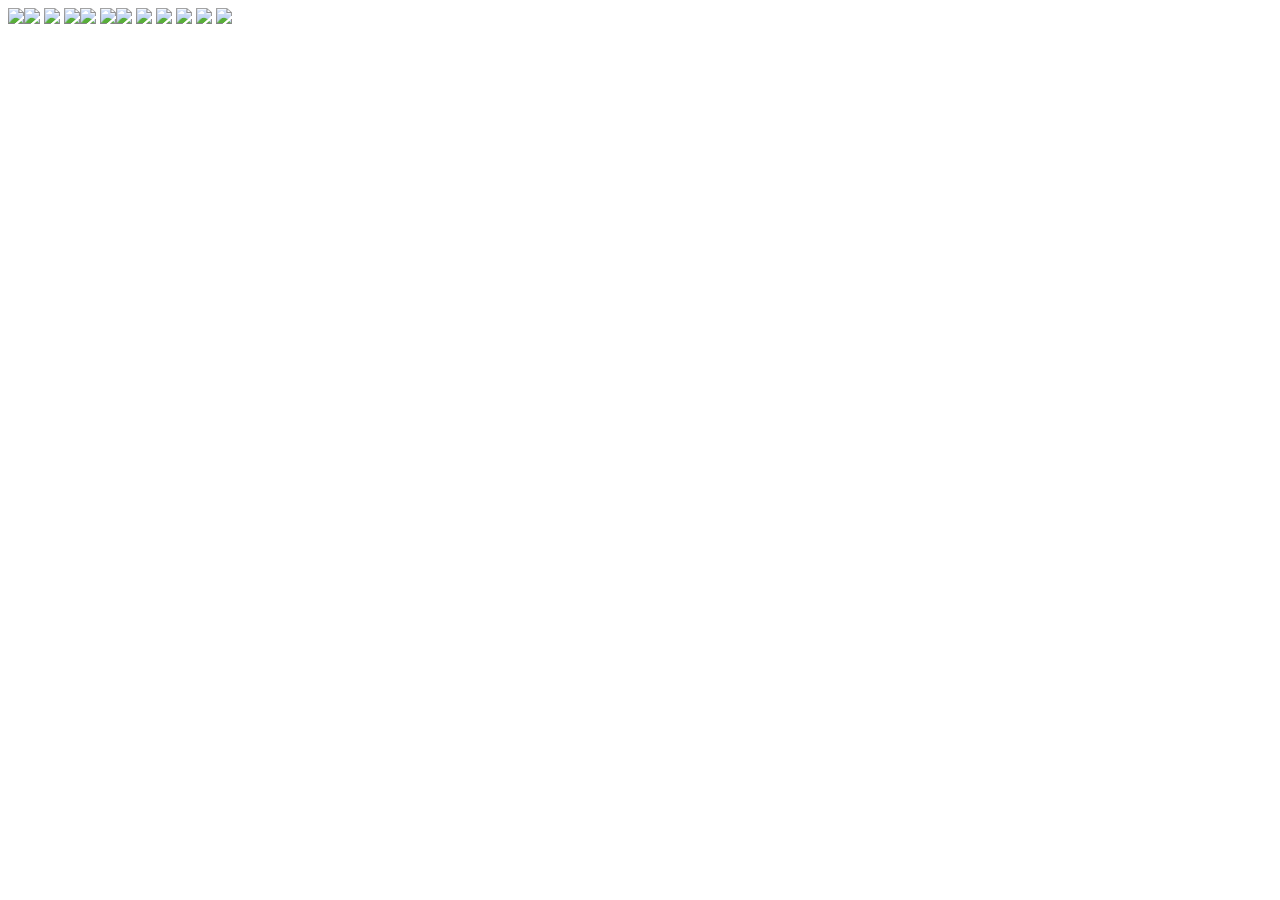
==== teste/index.html @ 4d3ca460 "" ====
<html>
    <div class="grupo-36-MN1izC" data-id="c753a6fc-346f-4612-91af-8594c410b4b2">
        <div class="grupo-35-HVsBYr" data-id="cd9551a4-9c7f-40ff-88d7-85c23bb70fe9">
            <img class="grupo-29-gfUy6j" data-id="b80da71d-f7b8-473c-b8e9-dbc84244f610" src="https://cdn.animaapp.com/projects/62524dcd4c97d1680e5d5e28/releases/62524e4e4c97d1680e5d5e29/img/grupo-29@1x.png" anima-src="https://cdn.animaapp.com/projects/62524dcd4c97d1680e5d5e28/releases/62524e4e4c97d1680e5d5e29/img/grupo-29@1x.png"><img class="caminho-231-gfUy6j" data-id="f3820b47-e789-4228-87dd-7d5c807d98de" src="https://cdn.animaapp.com/projects/62524dcd4c97d1680e5d5e28/releases/62524e4e4c97d1680e5d5e29/img/caminho-231@1x.png" anima-src="https://cdn.animaapp.com/projects/62524dcd4c97d1680e5d5e28/releases/62524e4e4c97d1680e5d5e29/img/caminho-231@1x.png">
            <img class="caminho-232-gfUy6j" data-id="dec0253b-6703-4d91-8196-9e18a1478783" src="https://cdn.animaapp.com/projects/62524dcd4c97d1680e5d5e28/releases/62524e4e4c97d1680e5d5e29/img/caminho-232@1x.png" anima-src="https://cdn.animaapp.com/projects/62524dcd4c97d1680e5d5e28/releases/62524e4e4c97d1680e5d5e29/img/caminho-232@1x.png">
            <img class="grupo-30-gfUy6j" data-id="f51b21c7-aee8-4cd1-8f34-f8a9ba23db84" src="https://cdn.animaapp.com/projects/62524dcd4c97d1680e5d5e28/releases/62524e4e4c97d1680e5d5e29/img/grupo-30@1x.png" anima-src="https://cdn.animaapp.com/projects/62524dcd4c97d1680e5d5e28/releases/62524e4e4c97d1680e5d5e29/img/grupo-30@1x.png"><img class="grupo-31-gfUy6j" data-id="c5338348-2a5c-4c51-8d71-0056d817503d" src="https://cdn.animaapp.com/projects/62524dcd4c97d1680e5d5e28/releases/62524e4e4c97d1680e5d5e29/img/grupo-31@1x.png" anima-src="https://cdn.animaapp.com/projects/62524dcd4c97d1680e5d5e28/releases/62524e4e4c97d1680e5d5e29/img/grupo-31@1x.png">
            <img class="caminho-272-gfUy6j" data-id="b3799875-a674-4be0-94c9-0f1d85667b32" src="https://cdn.animaapp.com/projects/62524dcd4c97d1680e5d5e28/releases/62524e4e4c97d1680e5d5e29/img/caminho-272@1x.png" anima-src="https://cdn.animaapp.com/projects/62524dcd4c97d1680e5d5e28/releases/62524e4e4c97d1680e5d5e29/img/caminho-272@1x.png"><img class="grupo-32-gfUy6j" data-id="863b35e9-e4b8-4f9a-91f7-0782b0f86cb0" src="https://cdn.animaapp.com/projects/62524dcd4c97d1680e5d5e28/releases/62524e4e4c97d1680e5d5e29/img/grupo-32@1x.png" anima-src="https://cdn.animaapp.com/projects/62524dcd4c97d1680e5d5e28/releases/62524e4e4c97d1680e5d5e29/img/grupo-32@1x.png">
            <img class="grupo-33-gfUy6j" data-id="77d9217d-d6c4-4852-a467-6e06fbbaab41" src="https://cdn.animaapp.com/projects/62524dcd4c97d1680e5d5e28/releases/62524e4e4c97d1680e5d5e29/img/grupo-33@1x.png" anima-src="https://cdn.animaapp.com/projects/62524dcd4c97d1680e5d5e28/releases/62524e4e4c97d1680e5d5e29/img/grupo-33@1x.png">
            <img class="caminho-323-gfUy6j" data-id="42cef096-830c-400d-a68b-6072dfa03ae3" src="https://cdn.animaapp.com/projects/62524dcd4c97d1680e5d5e28/releases/62524e4e4c97d1680e5d5e29/img/caminho-323@1x.png" anima-src="https://cdn.animaapp.com/projects/62524dcd4c97d1680e5d5e28/releases/62524e4e4c97d1680e5d5e29/img/caminho-323@1x.png">
            <img class="caminho-324-gfUy6j" data-id="d5c20016-cf6b-4c91-8257-375e9e0b91aa" src="https://cdn.animaapp.com/projects/62524dcd4c97d1680e5d5e28/releases/62524e4e4c97d1680e5d5e29/img/caminho-324@1x.png" anima-src="https://cdn.animaapp.com/projects/62524dcd4c97d1680e5d5e28/releases/62524e4e4c97d1680e5d5e29/img/caminho-324@1x.png">
            <img class="grupo-34-gfUy6j" data-id="adf0f714-67ec-4a58-8478-14d80f5e68f0" src="https://cdn.animaapp.com/projects/62524dcd4c97d1680e5d5e28/releases/62524e4e4c97d1680e5d5e29/img/grupo-34@1x.png" anima-src="https://cdn.animaapp.com/projects/62524dcd4c97d1680e5d5e28/releases/62524e4e4c97d1680e5d5e29/img/grupo-34@1x.png">
            <img class="caminho-349-gfUy6j" data-id="08edc856-f1d5-4ea7-8079-101d49983e67" src="https://cdn.animaapp.com/projects/62524dcd4c97d1680e5d5e28/releases/62524e4e4c97d1680e5d5e29/img/caminho-349@1x.png" anima-src="https://cdn.animaapp.com/projects/62524dcd4c97d1680e5d5e28/releases/62524e4e4c97d1680e5d5e29/img/caminho-349@1x.png">
        </div>
    </div>
</html>
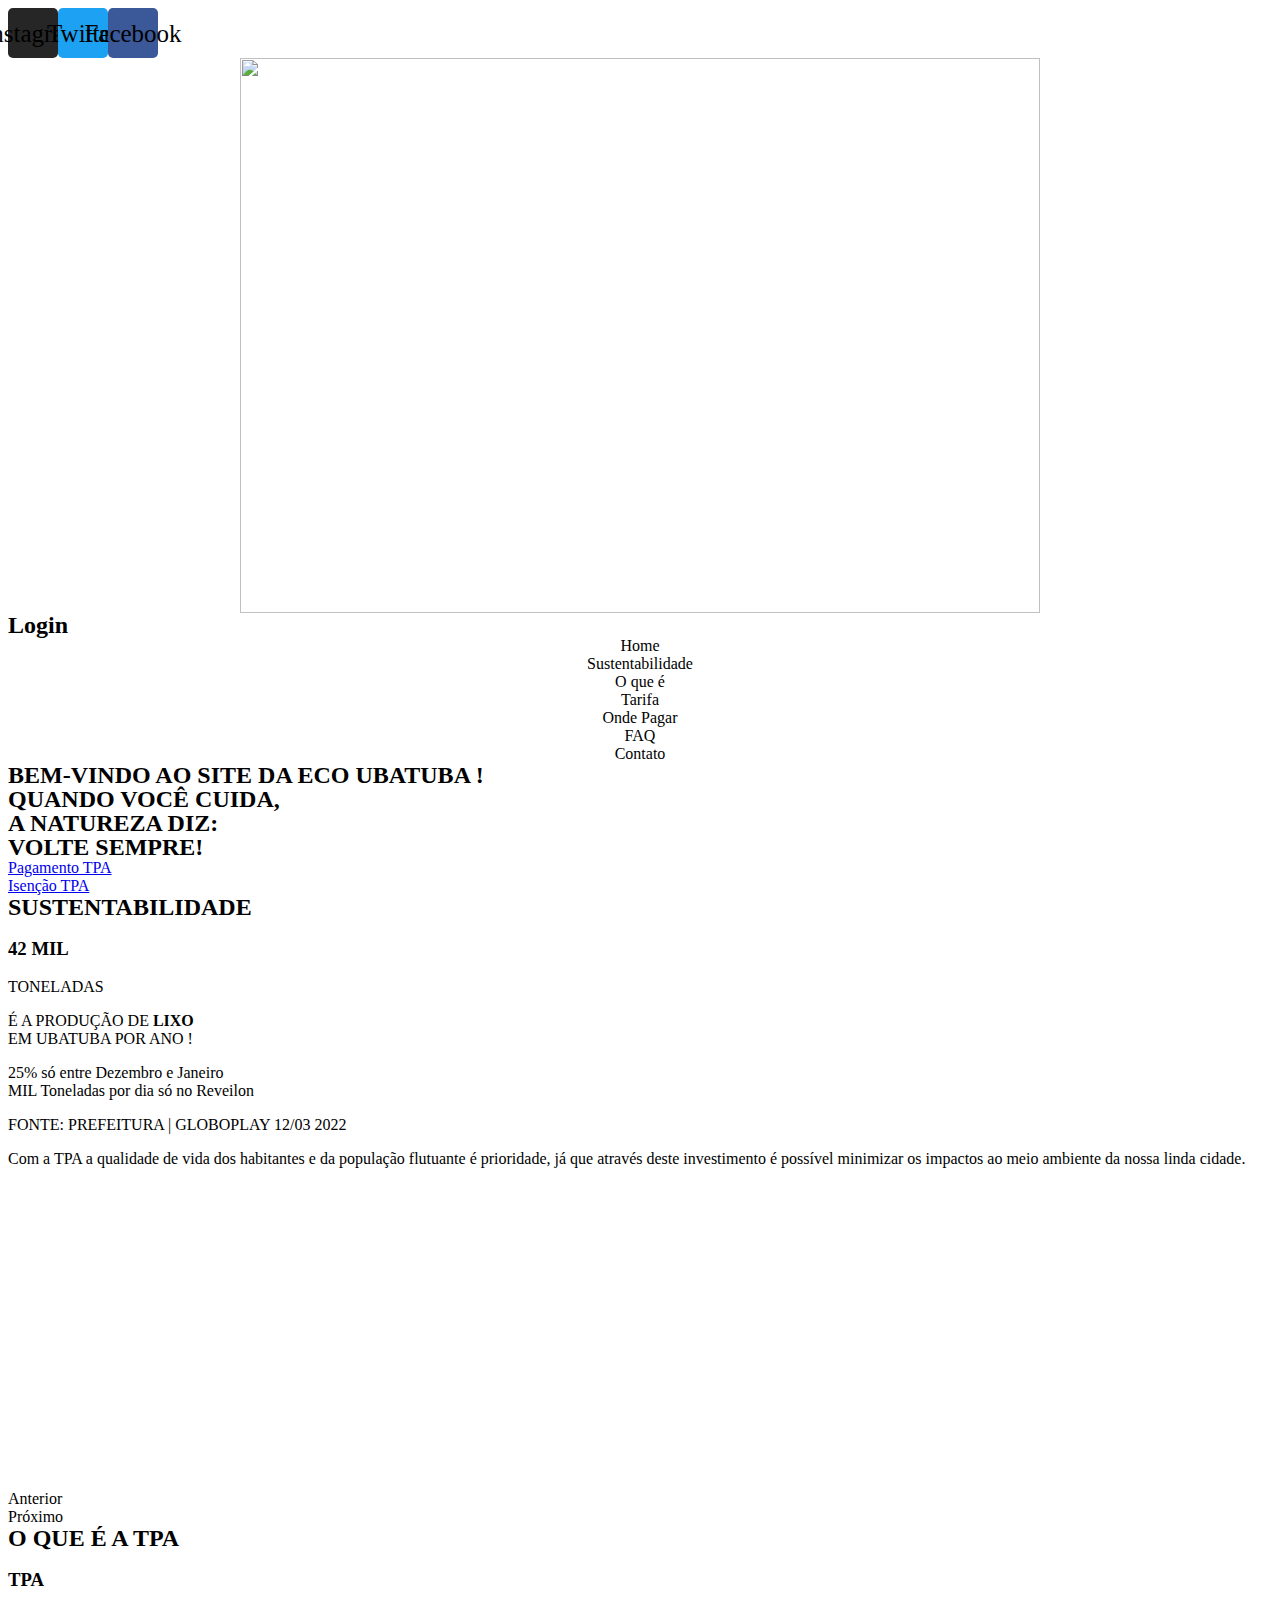
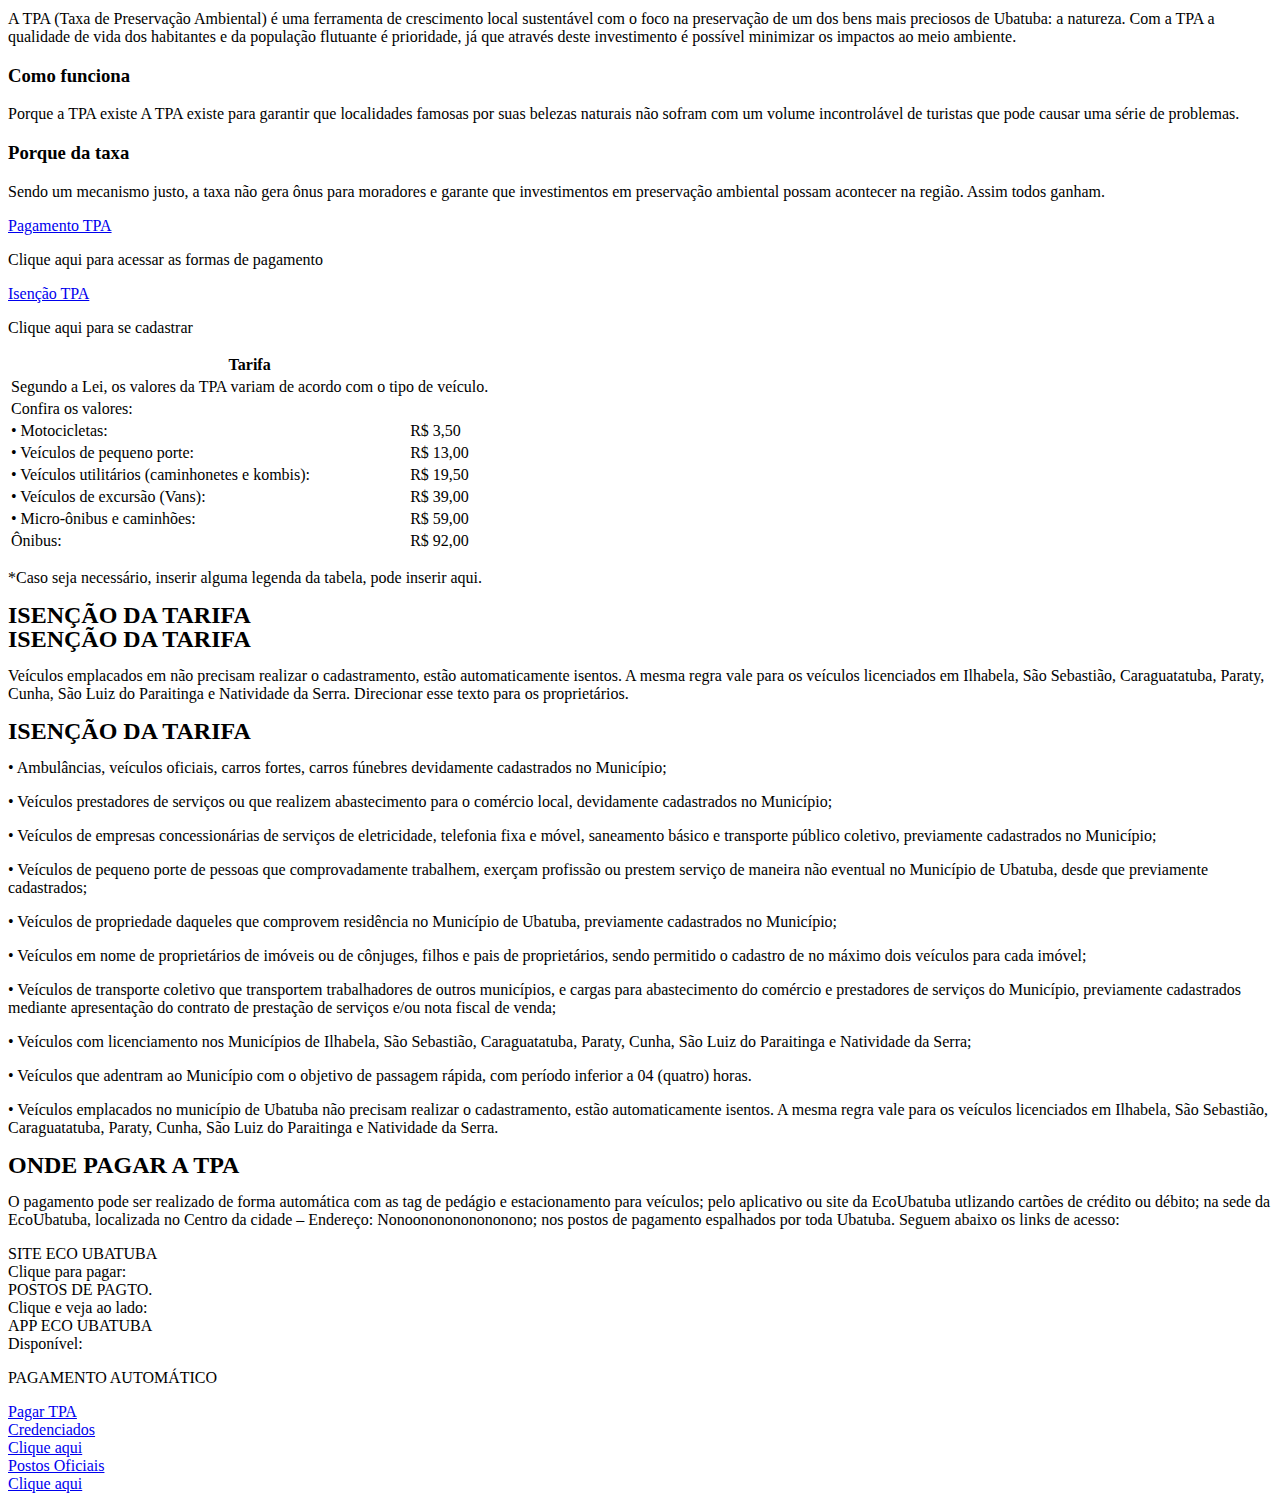
==== commit f4d40ac0: "" ====
--- a/teste/index.html
+++ b/teste/index.html
@@ -1,15 +1,994 @@
-<html>
-    <div class="grupo-36-MN1izC" data-id="c753a6fc-346f-4612-91af-8594c410b4b2">
-        <div class="grupo-35-HVsBYr" data-id="cd9551a4-9c7f-40ff-88d7-85c23bb70fe9">
-            <img class="grupo-29-gfUy6j" data-id="b80da71d-f7b8-473c-b8e9-dbc84244f610" src="https://cdn.animaapp.com/projects/62524dcd4c97d1680e5d5e28/releases/62524e4e4c97d1680e5d5e29/img/grupo-29@1x.png" anima-src="https://cdn.animaapp.com/projects/62524dcd4c97d1680e5d5e28/releases/62524e4e4c97d1680e5d5e29/img/grupo-29@1x.png"><img class="caminho-231-gfUy6j" data-id="f3820b47-e789-4228-87dd-7d5c807d98de" src="https://cdn.animaapp.com/projects/62524dcd4c97d1680e5d5e28/releases/62524e4e4c97d1680e5d5e29/img/caminho-231@1x.png" anima-src="https://cdn.animaapp.com/projects/62524dcd4c97d1680e5d5e28/releases/62524e4e4c97d1680e5d5e29/img/caminho-231@1x.png">
-            <img class="caminho-232-gfUy6j" data-id="dec0253b-6703-4d91-8196-9e18a1478783" src="https://cdn.animaapp.com/projects/62524dcd4c97d1680e5d5e28/releases/62524e4e4c97d1680e5d5e29/img/caminho-232@1x.png" anima-src="https://cdn.animaapp.com/projects/62524dcd4c97d1680e5d5e28/releases/62524e4e4c97d1680e5d5e29/img/caminho-232@1x.png">
-            <img class="grupo-30-gfUy6j" data-id="f51b21c7-aee8-4cd1-8f34-f8a9ba23db84" src="https://cdn.animaapp.com/projects/62524dcd4c97d1680e5d5e28/releases/62524e4e4c97d1680e5d5e29/img/grupo-30@1x.png" anima-src="https://cdn.animaapp.com/projects/62524dcd4c97d1680e5d5e28/releases/62524e4e4c97d1680e5d5e29/img/grupo-30@1x.png"><img class="grupo-31-gfUy6j" data-id="c5338348-2a5c-4c51-8d71-0056d817503d" src="https://cdn.animaapp.com/projects/62524dcd4c97d1680e5d5e28/releases/62524e4e4c97d1680e5d5e29/img/grupo-31@1x.png" anima-src="https://cdn.animaapp.com/projects/62524dcd4c97d1680e5d5e28/releases/62524e4e4c97d1680e5d5e29/img/grupo-31@1x.png">
-            <img class="caminho-272-gfUy6j" data-id="b3799875-a674-4be0-94c9-0f1d85667b32" src="https://cdn.animaapp.com/projects/62524dcd4c97d1680e5d5e28/releases/62524e4e4c97d1680e5d5e29/img/caminho-272@1x.png" anima-src="https://cdn.animaapp.com/projects/62524dcd4c97d1680e5d5e28/releases/62524e4e4c97d1680e5d5e29/img/caminho-272@1x.png"><img class="grupo-32-gfUy6j" data-id="863b35e9-e4b8-4f9a-91f7-0782b0f86cb0" src="https://cdn.animaapp.com/projects/62524dcd4c97d1680e5d5e28/releases/62524e4e4c97d1680e5d5e29/img/grupo-32@1x.png" anima-src="https://cdn.animaapp.com/projects/62524dcd4c97d1680e5d5e28/releases/62524e4e4c97d1680e5d5e29/img/grupo-32@1x.png">
-            <img class="grupo-33-gfUy6j" data-id="77d9217d-d6c4-4852-a467-6e06fbbaab41" src="https://cdn.animaapp.com/projects/62524dcd4c97d1680e5d5e28/releases/62524e4e4c97d1680e5d5e29/img/grupo-33@1x.png" anima-src="https://cdn.animaapp.com/projects/62524dcd4c97d1680e5d5e28/releases/62524e4e4c97d1680e5d5e29/img/grupo-33@1x.png">
-            <img class="caminho-323-gfUy6j" data-id="42cef096-830c-400d-a68b-6072dfa03ae3" src="https://cdn.animaapp.com/projects/62524dcd4c97d1680e5d5e28/releases/62524e4e4c97d1680e5d5e29/img/caminho-323@1x.png" anima-src="https://cdn.animaapp.com/projects/62524dcd4c97d1680e5d5e28/releases/62524e4e4c97d1680e5d5e29/img/caminho-323@1x.png">
-            <img class="caminho-324-gfUy6j" data-id="d5c20016-cf6b-4c91-8257-375e9e0b91aa" src="https://cdn.animaapp.com/projects/62524dcd4c97d1680e5d5e28/releases/62524e4e4c97d1680e5d5e29/img/caminho-324@1x.png" anima-src="https://cdn.animaapp.com/projects/62524dcd4c97d1680e5d5e28/releases/62524e4e4c97d1680e5d5e29/img/caminho-324@1x.png">
-            <img class="grupo-34-gfUy6j" data-id="adf0f714-67ec-4a58-8478-14d80f5e68f0" src="https://cdn.animaapp.com/projects/62524dcd4c97d1680e5d5e28/releases/62524e4e4c97d1680e5d5e29/img/grupo-34@1x.png" anima-src="https://cdn.animaapp.com/projects/62524dcd4c97d1680e5d5e28/releases/62524e4e4c97d1680e5d5e29/img/grupo-34@1x.png">
-            <img class="caminho-349-gfUy6j" data-id="08edc856-f1d5-4ea7-8079-101d49983e67" src="https://cdn.animaapp.com/projects/62524dcd4c97d1680e5d5e28/releases/62524e4e4c97d1680e5d5e29/img/caminho-349@1x.png" anima-src="https://cdn.animaapp.com/projects/62524dcd4c97d1680e5d5e28/releases/62524e4e4c97d1680e5d5e29/img/caminho-349@1x.png">
-        </div>
-    </div>
-</html>+<html lang="pt-BR"><head>
+	<meta charset="UTF-8">
+		<title>Elementor #360 – SP 500 Anos</title>
+            <script type="text/javascript" id="wpuf-language-script">
+                var error_str_obj = {
+                    'required' : 'is required',
+                    'mismatch' : 'does not match',
+                    'validation' : 'is not valid'
+                }
+            </script>
+            <meta name="robots" content="max-image-preview:large">
+<link rel="dns-prefetch" href="//maps.google.com">
+<link rel="dns-prefetch" href="//s.w.org">
+<link rel="alternate" type="application/rss+xml" title="Feed para SP 500 Anos »" href="https://sp500anos.agmaquina.com.br/feed/">
+<link rel="alternate" type="application/rss+xml" title="Feed de comentários para SP 500 Anos »" href="https://sp500anos.agmaquina.com.br/comments/feed/">
+<script type="text/javascript">
+window._wpemojiSettings = {"baseUrl":"https:\/\/s.w.org\/images\/core\/emoji\/13.1.0\/72x72\/","ext":".png","svgUrl":"https:\/\/s.w.org\/images\/core\/emoji\/13.1.0\/svg\/","svgExt":".svg","source":{"concatemoji":"https:\/\/sp500anos.agmaquina.com.br\/wp-includes\/js\/wp-emoji-release.min.js?ver=5.9.3"}};
+/*! This file is auto-generated */
+!function(e,a,t){var n,r,o,i=a.createElement("canvas"),p=i.getContext&&i.getContext("2d");function s(e,t){var a=String.fromCharCode;p.clearRect(0,0,i.width,i.height),p.fillText(a.apply(this,e),0,0);e=i.toDataURL();return p.clearRect(0,0,i.width,i.height),p.fillText(a.apply(this,t),0,0),e===i.toDataURL()}function c(e){var t=a.createElement("script");t.src=e,t.defer=t.type="text/javascript",a.getElementsByTagName("head")[0].appendChild(t)}for(o=Array("flag","emoji"),t.supports={everything:!0,everythingExceptFlag:!0},r=0;r<o.length;r++)t.supports[o[r]]=function(e){if(!p||!p.fillText)return!1;switch(p.textBaseline="top",p.font="600 32px Arial",e){case"flag":return s([127987,65039,8205,9895,65039],[127987,65039,8203,9895,65039])?!1:!s([55356,56826,55356,56819],[55356,56826,8203,55356,56819])&&!s([55356,57332,56128,56423,56128,56418,56128,56421,56128,56430,56128,56423,56128,56447],[55356,57332,8203,56128,56423,8203,56128,56418,8203,56128,56421,8203,56128,56430,8203,56128,56423,8203,56128,56447]);case"emoji":return!s([10084,65039,8205,55357,56613],[10084,65039,8203,55357,56613])}return!1}(o[r]),t.supports.everything=t.supports.everything&&t.supports[o[r]],"flag"!==o[r]&&(t.supports.everythingExceptFlag=t.supports.everythingExceptFlag&&t.supports[o[r]]);t.supports.everythingExceptFlag=t.supports.everythingExceptFlag&&!t.supports.flag,t.DOMReady=!1,t.readyCallback=function(){t.DOMReady=!0},t.supports.everything||(n=function(){t.readyCallback()},a.addEventListener?(a.addEventListener("DOMContentLoaded",n,!1),e.addEventListener("load",n,!1)):(e.attachEvent("onload",n),a.attachEvent("onreadystatechange",function(){"complete"===a.readyState&&t.readyCallback()})),(n=t.source||{}).concatemoji?c(n.concatemoji):n.wpemoji&&n.twemoji&&(c(n.twemoji),c(n.wpemoji)))}(window,document,window._wpemojiSettings);
+</script><script src="https://sp500anos.agmaquina.com.br/wp-includes/js/wp-emoji-release.min.js?ver=5.9.3" type="text/javascript" defer=""></script>
+<style type="text/css">
+img.wp-smiley,
+img.emoji {
+	display: inline !important;
+	border: none !important;
+	box-shadow: none !important;
+	height: 1em !important;
+	width: 1em !important;
+	margin: 0 0.07em !important;
+	vertical-align: -0.1em !important;
+	background: none !important;
+	padding: 0 !important;
+}
+</style>
+	<link rel="stylesheet" id="wp-block-library-css" href="https://sp500anos.agmaquina.com.br/wp-includes/css/dist/block-library/style.min.css?ver=5.9.3" type="text/css" media="all">
+<style id="global-styles-inline-css" type="text/css">
+body{--wp--preset--color--black: #000000;--wp--preset--color--cyan-bluish-gray: #abb8c3;--wp--preset--color--white: #ffffff;--wp--preset--color--pale-pink: #f78da7;--wp--preset--color--vivid-red: #cf2e2e;--wp--preset--color--luminous-vivid-orange: #ff6900;--wp--preset--color--luminous-vivid-amber: #fcb900;--wp--preset--color--light-green-cyan: #7bdcb5;--wp--preset--color--vivid-green-cyan: #00d084;--wp--preset--color--pale-cyan-blue: #8ed1fc;--wp--preset--color--vivid-cyan-blue: #0693e3;--wp--preset--color--vivid-purple: #9b51e0;--wp--preset--gradient--vivid-cyan-blue-to-vivid-purple: linear-gradient(135deg,rgba(6,147,227,1) 0%,rgb(155,81,224) 100%);--wp--preset--gradient--light-green-cyan-to-vivid-green-cyan: linear-gradient(135deg,rgb(122,220,180) 0%,rgb(0,208,130) 100%);--wp--preset--gradient--luminous-vivid-amber-to-luminous-vivid-orange: linear-gradient(135deg,rgba(252,185,0,1) 0%,rgba(255,105,0,1) 100%);--wp--preset--gradient--luminous-vivid-orange-to-vivid-red: linear-gradient(135deg,rgba(255,105,0,1) 0%,rgb(207,46,46) 100%);--wp--preset--gradient--very-light-gray-to-cyan-bluish-gray: linear-gradient(135deg,rgb(238,238,238) 0%,rgb(169,184,195) 100%);--wp--preset--gradient--cool-to-warm-spectrum: linear-gradient(135deg,rgb(74,234,220) 0%,rgb(151,120,209) 20%,rgb(207,42,186) 40%,rgb(238,44,130) 60%,rgb(251,105,98) 80%,rgb(254,248,76) 100%);--wp--preset--gradient--blush-light-purple: linear-gradient(135deg,rgb(255,206,236) 0%,rgb(152,150,240) 100%);--wp--preset--gradient--blush-bordeaux: linear-gradient(135deg,rgb(254,205,165) 0%,rgb(254,45,45) 50%,rgb(107,0,62) 100%);--wp--preset--gradient--luminous-dusk: linear-gradient(135deg,rgb(255,203,112) 0%,rgb(199,81,192) 50%,rgb(65,88,208) 100%);--wp--preset--gradient--pale-ocean: linear-gradient(135deg,rgb(255,245,203) 0%,rgb(182,227,212) 50%,rgb(51,167,181) 100%);--wp--preset--gradient--electric-grass: linear-gradient(135deg,rgb(202,248,128) 0%,rgb(113,206,126) 100%);--wp--preset--gradient--midnight: linear-gradient(135deg,rgb(2,3,129) 0%,rgb(40,116,252) 100%);--wp--preset--duotone--dark-grayscale: url('#wp-duotone-dark-grayscale');--wp--preset--duotone--grayscale: url('#wp-duotone-grayscale');--wp--preset--duotone--purple-yellow: url('#wp-duotone-purple-yellow');--wp--preset--duotone--blue-red: url('#wp-duotone-blue-red');--wp--preset--duotone--midnight: url('#wp-duotone-midnight');--wp--preset--duotone--magenta-yellow: url('#wp-duotone-magenta-yellow');--wp--preset--duotone--purple-green: url('#wp-duotone-purple-green');--wp--preset--duotone--blue-orange: url('#wp-duotone-blue-orange');--wp--preset--font-size--small: 13px;--wp--preset--font-size--medium: 20px;--wp--preset--font-size--large: 36px;--wp--preset--font-size--x-large: 42px;}.has-black-color{color: var(--wp--preset--color--black) !important;}.has-cyan-bluish-gray-color{color: var(--wp--preset--color--cyan-bluish-gray) !important;}.has-white-color{color: var(--wp--preset--color--white) !important;}.has-pale-pink-color{color: var(--wp--preset--color--pale-pink) !important;}.has-vivid-red-color{color: var(--wp--preset--color--vivid-red) !important;}.has-luminous-vivid-orange-color{color: var(--wp--preset--color--luminous-vivid-orange) !important;}.has-luminous-vivid-amber-color{color: var(--wp--preset--color--luminous-vivid-amber) !important;}.has-light-green-cyan-color{color: var(--wp--preset--color--light-green-cyan) !important;}.has-vivid-green-cyan-color{color: var(--wp--preset--color--vivid-green-cyan) !important;}.has-pale-cyan-blue-color{color: var(--wp--preset--color--pale-cyan-blue) !important;}.has-vivid-cyan-blue-color{color: var(--wp--preset--color--vivid-cyan-blue) !important;}.has-vivid-purple-color{color: var(--wp--preset--color--vivid-purple) !important;}.has-black-background-color{background-color: var(--wp--preset--color--black) !important;}.has-cyan-bluish-gray-background-color{background-color: var(--wp--preset--color--cyan-bluish-gray) !important;}.has-white-background-color{background-color: var(--wp--preset--color--white) !important;}.has-pale-pink-background-color{background-color: var(--wp--preset--color--pale-pink) !important;}.has-vivid-red-background-color{background-color: var(--wp--preset--color--vivid-red) !important;}.has-luminous-vivid-orange-background-color{background-color: var(--wp--preset--color--luminous-vivid-orange) !important;}.has-luminous-vivid-amber-background-color{background-color: var(--wp--preset--color--luminous-vivid-amber) !important;}.has-light-green-cyan-background-color{background-color: var(--wp--preset--color--light-green-cyan) !important;}.has-vivid-green-cyan-background-color{background-color: var(--wp--preset--color--vivid-green-cyan) !important;}.has-pale-cyan-blue-background-color{background-color: var(--wp--preset--color--pale-cyan-blue) !important;}.has-vivid-cyan-blue-background-color{background-color: var(--wp--preset--color--vivid-cyan-blue) !important;}.has-vivid-purple-background-color{background-color: var(--wp--preset--color--vivid-purple) !important;}.has-black-border-color{border-color: var(--wp--preset--color--black) !important;}.has-cyan-bluish-gray-border-color{border-color: var(--wp--preset--color--cyan-bluish-gray) !important;}.has-white-border-color{border-color: var(--wp--preset--color--white) !important;}.has-pale-pink-border-color{border-color: var(--wp--preset--color--pale-pink) !important;}.has-vivid-red-border-color{border-color: var(--wp--preset--color--vivid-red) !important;}.has-luminous-vivid-orange-border-color{border-color: var(--wp--preset--color--luminous-vivid-orange) !important;}.has-luminous-vivid-amber-border-color{border-color: var(--wp--preset--color--luminous-vivid-amber) !important;}.has-light-green-cyan-border-color{border-color: var(--wp--preset--color--light-green-cyan) !important;}.has-vivid-green-cyan-border-color{border-color: var(--wp--preset--color--vivid-green-cyan) !important;}.has-pale-cyan-blue-border-color{border-color: var(--wp--preset--color--pale-cyan-blue) !important;}.has-vivid-cyan-blue-border-color{border-color: var(--wp--preset--color--vivid-cyan-blue) !important;}.has-vivid-purple-border-color{border-color: var(--wp--preset--color--vivid-purple) !important;}.has-vivid-cyan-blue-to-vivid-purple-gradient-background{background: var(--wp--preset--gradient--vivid-cyan-blue-to-vivid-purple) !important;}.has-light-green-cyan-to-vivid-green-cyan-gradient-background{background: var(--wp--preset--gradient--light-green-cyan-to-vivid-green-cyan) !important;}.has-luminous-vivid-amber-to-luminous-vivid-orange-gradient-background{background: var(--wp--preset--gradient--luminous-vivid-amber-to-luminous-vivid-orange) !important;}.has-luminous-vivid-orange-to-vivid-red-gradient-background{background: var(--wp--preset--gradient--luminous-vivid-orange-to-vivid-red) !important;}.has-very-light-gray-to-cyan-bluish-gray-gradient-background{background: var(--wp--preset--gradient--very-light-gray-to-cyan-bluish-gray) !important;}.has-cool-to-warm-spectrum-gradient-background{background: var(--wp--preset--gradient--cool-to-warm-spectrum) !important;}.has-blush-light-purple-gradient-background{background: var(--wp--preset--gradient--blush-light-purple) !important;}.has-blush-bordeaux-gradient-background{background: var(--wp--preset--gradient--blush-bordeaux) !important;}.has-luminous-dusk-gradient-background{background: var(--wp--preset--gradient--luminous-dusk) !important;}.has-pale-ocean-gradient-background{background: var(--wp--preset--gradient--pale-ocean) !important;}.has-electric-grass-gradient-background{background: var(--wp--preset--gradient--electric-grass) !important;}.has-midnight-gradient-background{background: var(--wp--preset--gradient--midnight) !important;}.has-small-font-size{font-size: var(--wp--preset--font-size--small) !important;}.has-medium-font-size{font-size: var(--wp--preset--font-size--medium) !important;}.has-large-font-size{font-size: var(--wp--preset--font-size--large) !important;}.has-x-large-font-size{font-size: var(--wp--preset--font-size--x-large) !important;}
+</style>
+<link rel="stylesheet" id="e89903333-css" href="https://sp500anos.agmaquina.com.br/wp-content/uploads/essential-addons-elementor/e89903333.min.css?ver=1649734508" type="text/css" media="all">
+<link rel="stylesheet" id="hfe-style-css" href="https://sp500anos.agmaquina.com.br/wp-content/plugins/header-footer-elementor/assets/css/header-footer-elementor.css?ver=1.6.9" type="text/css" media="all">
+<link rel="stylesheet" id="elementor-icons-css" href="https://sp500anos.agmaquina.com.br/wp-content/plugins/elementor/assets/lib/eicons/css/elementor-icons.min.css?ver=5.15.0" type="text/css" media="all">
+<style id="elementor-icons-inline-css" type="text/css">
+
+		.elementor-add-new-section .elementor-add-templately-promo-button{
+            background-color: #5d4fff;
+            background-image: url(https://sp500anos.agmaquina.com.br/wp-content/plugins/essential-addons-for-elementor-lite/assets/admin/images/templately/logo-icon.svg);
+            background-repeat: no-repeat;
+            background-position: center center;
+            margin-left: 5px;
+            position: relative;
+            bottom: 5px;
+        }
+</style>
+<link rel="stylesheet" id="elementor-frontend-css" href="https://sp500anos.agmaquina.com.br/wp-content/plugins/elementor/assets/css/frontend-lite.min.css?ver=3.6.1" type="text/css" media="all">
+<link rel="stylesheet" id="elementor-post-5-css" href="https://sp500anos.agmaquina.com.br/wp-content/uploads/elementor/css/post-5.css?ver=1648152779" type="text/css" media="all">
+<link rel="stylesheet" id="elementor-global-css" href="https://sp500anos.agmaquina.com.br/wp-content/uploads/elementor/css/global.css?ver=1648152780" type="text/css" media="all">
+<link rel="stylesheet" id="elementor-post-360-css" href="https://sp500anos.agmaquina.com.br/wp-content/uploads/elementor/css/post-360.css?ver=1649734356" type="text/css" media="all">
+<link rel="stylesheet" id="hfe-widgets-style-css" href="https://sp500anos.agmaquina.com.br/wp-content/plugins/header-footer-elementor/inc/widgets-css/frontend.css?ver=1.6.9" type="text/css" media="all">
+<link rel="stylesheet" id="elementor-post-14-css" href="https://sp500anos.agmaquina.com.br/wp-content/uploads/elementor/css/post-14.css?ver=1649273519" type="text/css" media="all">
+<link rel="stylesheet" id="elementor-post-25-css" href="https://sp500anos.agmaquina.com.br/wp-content/uploads/elementor/css/post-25.css?ver=1648152780" type="text/css" media="all">
+<link rel="stylesheet" id="wpuf-rating-star-css-css" href="https://sp500anos.agmaquina.com.br/wp-content/plugins/wp-user-frontend-pro/assets/css/css-stars.css?ver=5.9.3" type="text/css" media="all">
+<link rel="stylesheet" id="wpuf-math-captcha-css-css" href="https://sp500anos.agmaquina.com.br/wp-content/plugins/wp-user-frontend-pro/assets/css/frontend/fields/math-captcha.css?ver=5.9.3" type="text/css" media="all">
+<link rel="stylesheet" id="hello-elementor-css" href="https://sp500anos.agmaquina.com.br/wp-content/themes/hello-elementor/style.min.css?ver=2.5.0" type="text/css" media="all">
+<link rel="stylesheet" id="hello-elementor-theme-style-css" href="https://sp500anos.agmaquina.com.br/wp-content/themes/hello-elementor/theme.min.css?ver=2.5.0" type="text/css" media="all">
+<link rel="stylesheet" id="wpuf-css-css" href="https://sp500anos.agmaquina.com.br/wp-content/plugins/wp-user-frontend/assets/css/frontend-forms.css?ver=5.9.3" type="text/css" media="all">
+<link rel="stylesheet" id="jquery-ui-css" href="https://sp500anos.agmaquina.com.br/wp-content/plugins/wp-user-frontend/assets/css/jquery-ui-1.9.1.custom.css?ver=5.9.3" type="text/css" media="all">
+<link rel="stylesheet" id="wpuf-sweetalert2-css" href="https://sp500anos.agmaquina.com.br/wp-content/plugins/wp-user-frontend/assets/vendor/sweetalert2/dist/sweetalert2.css?ver=3.5.19" type="text/css" media="all">
+<link rel="stylesheet" id="google-fonts-1-css" href="https://fonts.googleapis.com/css?family=Roboto%3A100%2C100italic%2C200%2C200italic%2C300%2C300italic%2C400%2C400italic%2C500%2C500italic%2C600%2C600italic%2C700%2C700italic%2C800%2C800italic%2C900%2C900italic%7CRoboto+Slab%3A100%2C100italic%2C200%2C200italic%2C300%2C300italic%2C400%2C400italic%2C500%2C500italic%2C600%2C600italic%2C700%2C700italic%2C800%2C800italic%2C900%2C900italic&amp;display=auto&amp;ver=5.9.3" type="text/css" media="all">
+<link rel="stylesheet" id="elementor-icons-shared-0-css" href="https://sp500anos.agmaquina.com.br/wp-content/plugins/elementor/assets/lib/font-awesome/css/fontawesome.min.css?ver=5.15.3" type="text/css" media="all">
+<link rel="stylesheet" id="elementor-icons-fa-brands-css" href="https://sp500anos.agmaquina.com.br/wp-content/plugins/elementor/assets/lib/font-awesome/css/brands.min.css?ver=5.15.3" type="text/css" media="all">
+<link rel="stylesheet" id="elementor-icons-fa-solid-css" href="https://sp500anos.agmaquina.com.br/wp-content/plugins/elementor/assets/lib/font-awesome/css/solid.min.css?ver=5.15.3" type="text/css" media="all">
+<link rel="stylesheet" id="elementor-icons-fa-regular-css" href="https://sp500anos.agmaquina.com.br/wp-content/plugins/elementor/assets/lib/font-awesome/css/regular.min.css?ver=5.15.3" type="text/css" media="all">
+<script type="text/javascript" src="https://sp500anos.agmaquina.com.br/wp-includes/js/jquery/jquery.min.js?ver=3.6.0" id="jquery-core-js"></script>
+<script type="text/javascript" src="https://sp500anos.agmaquina.com.br/wp-includes/js/jquery/jquery-migrate.min.js?ver=3.3.2" id="jquery-migrate-js"></script>
+<script type="text/javascript" src="https://sp500anos.agmaquina.com.br/wp-content/plugins/wp-user-frontend-pro/assets/js/jquery.barrating.min.js?ver=5.9.3" id="wpuf-rating-js-js"></script>
+<script type="text/javascript" src="https://sp500anos.agmaquina.com.br/wp-includes/js/jquery/ui/core.min.js?ver=1.13.1" id="jquery-ui-core-js"></script>
+<script type="text/javascript" src="https://sp500anos.agmaquina.com.br/wp-includes/js/jquery/ui/datepicker.min.js?ver=1.13.1" id="jquery-ui-datepicker-js"></script>
+<script type="text/javascript" id="jquery-ui-datepicker-js-after">
+jQuery(function(jQuery){jQuery.datepicker.setDefaults({"closeText":"Fechar","currentText":"Hoje","monthNames":["janeiro","fevereiro","mar\u00e7o","abril","maio","junho","julho","agosto","setembro","outubro","novembro","dezembro"],"monthNamesShort":["jan","fev","mar","abr","maio","jun","jul","ago","set","out","nov","dez"],"nextText":"Seguinte","prevText":"Anterior","dayNames":["domingo","segunda-feira","ter\u00e7a-feira","quarta-feira","quinta-feira","sexta-feira","s\u00e1bado"],"dayNamesShort":["dom","seg","ter","qua","qui","sex","s\u00e1b"],"dayNamesMin":["D","S","T","Q","Q","S","S"],"dateFormat":"MM d, yy","firstDay":1,"isRTL":false});});
+</script>
+<script type="text/javascript" src="https://sp500anos.agmaquina.com.br/wp-content/plugins/wp-user-frontend-pro/assets/js/jquery-ui-timepicker-addon.js?ver=3.4.8" id="jquery-ui-timepicker-js"></script>
+<script type="text/javascript" id="wpuf-ajax-script-js-extra">
+/* <![CDATA[ */
+var ajax_object = {"ajaxurl":"https:\/\/sp500anos.agmaquina.com.br\/wp-admin\/admin-ajax.php","fill_notice":"Some Required Fields are not filled!"};
+/* ]]> */
+</script>
+<script type="text/javascript" src="https://sp500anos.agmaquina.com.br/wp-content/plugins/wp-user-frontend/assets/js/billing-address.js?ver=5.9.3" id="wpuf-ajax-script-js"></script>
+<script type="text/javascript" src="https://maps.google.com/maps/api/js?libraries=places&amp;key=AIzaSyAEUJtdlDdDSUK2bpDX5UN2K7vy5uiPxm0" id="google-maps-js"></script>
+<script type="text/javascript" src="https://sp500anos.agmaquina.com.br/wp-includes/js/dist/vendor/regenerator-runtime.min.js?ver=0.13.9" id="regenerator-runtime-js"></script>
+<script type="text/javascript" src="https://sp500anos.agmaquina.com.br/wp-includes/js/dist/vendor/wp-polyfill.min.js?ver=3.15.0" id="wp-polyfill-js"></script>
+<script type="text/javascript" src="https://sp500anos.agmaquina.com.br/wp-includes/js/dist/dom-ready.min.js?ver=ecda74de0221e1c2ce5c57cbb5af09d5" id="wp-dom-ready-js"></script>
+<script type="text/javascript" src="https://sp500anos.agmaquina.com.br/wp-includes/js/dist/hooks.min.js?ver=1e58c8c5a32b2e97491080c5b10dc71c" id="wp-hooks-js"></script>
+<script type="text/javascript" src="https://sp500anos.agmaquina.com.br/wp-includes/js/dist/i18n.min.js?ver=30fcecb428a0e8383d3776bcdd3a7834" id="wp-i18n-js"></script>
+<script type="text/javascript" id="wp-i18n-js-after">
+wp.i18n.setLocaleData( { 'text direction\u0004ltr': [ 'ltr' ] } );
+</script>
+<script type="text/javascript" id="wp-a11y-js-translations">
+( function( domain, translations ) {
+	var localeData = translations.locale_data[ domain ] || translations.locale_data.messages;
+	localeData[""].domain = domain;
+	wp.i18n.setLocaleData( localeData, domain );
+} )( "default", {"translation-revision-date":"2022-03-31 16:27:44+0000","generator":"GlotPress\/3.0.0-alpha.2","domain":"messages","locale_data":{"messages":{"":{"domain":"messages","plural-forms":"nplurals=2; plural=n > 1;","lang":"pt_BR"},"Notifications":["Notifica\u00e7\u00f5es"]}},"comment":{"reference":"wp-includes\/js\/dist\/a11y.js"}} );
+</script>
+<script type="text/javascript" src="https://sp500anos.agmaquina.com.br/wp-includes/js/dist/a11y.min.js?ver=68e470cf840f69530e9db3be229ad4b6" id="wp-a11y-js"></script>
+<script type="text/javascript" src="https://sp500anos.agmaquina.com.br/wp-includes/js/jquery/ui/mouse.min.js?ver=1.13.1" id="jquery-ui-mouse-js"></script>
+<script type="text/javascript" src="https://sp500anos.agmaquina.com.br/wp-includes/js/clipboard.min.js?ver=5.9.3" id="clipboard-js"></script>
+<script type="text/javascript" src="https://sp500anos.agmaquina.com.br/wp-includes/js/plupload/moxie.min.js?ver=1.3.5" id="moxiejs-js"></script>
+<script type="text/javascript" src="https://sp500anos.agmaquina.com.br/wp-includes/js/plupload/plupload.min.js?ver=2.1.9" id="plupload-js"></script>
+<script type="text/javascript" src="https://sp500anos.agmaquina.com.br/wp-includes/js/underscore.min.js?ver=1.13.1" id="underscore-js"></script>
+<script type="text/javascript" id="plupload-handlers-js-extra">
+/* <![CDATA[ */
+var pluploadL10n = {"queue_limit_exceeded":"Voc\u00ea tentou colocar um n\u00famero muito grande de arquivos na fila.","file_exceeds_size_limit":"%s ultrapassa o limite de tamanho de arquivo para envio deste site.","zero_byte_file":"Esse arquivo est\u00e1 vazio. Tente outro.","invalid_filetype":"Sem permiss\u00e3o para enviar esse tipo de arquivo.","not_an_image":"Este arquivo n\u00e3o \u00e9 uma imagem. Tente outro.","image_memory_exceeded":"Mem\u00f3ria excedida. Tente um arquivo menor.","image_dimensions_exceeded":"Isto \u00e9 maior do que o tamanho m\u00e1ximo. Tente outro.","default_error":"Erro ao enviar. Tente mais tarde.","missing_upload_url":"Erro de configura\u00e7\u00e3o. Contate o administrador do servidor.","upload_limit_exceeded":"Voc\u00ea s\u00f3 pode enviar 1 arquivo.","http_error":"Resposta inesperada do servidor. O arquivo pode ter sido enviado com sucesso. Verifique na biblioteca de m\u00eddia ou recarregue a p\u00e1gina.","http_error_image":"O servidor n\u00e3o consegue processar a imagem. Isso pode acontecer caso o servidor esteja ocupado ou n\u00e3o tenha recursos suficientes para concluir a tarefa. Enviar uma imagem menor pode ajudar. O tamanho m\u00e1ximo sugerido \u00e9 2560 pixeis.","upload_failed":"O envio falhou.","big_upload_failed":"Tente enviar este arquivo com o %1$scomponente de envio de arquivos do navegador%2$s.","big_upload_queued":"%s excede o tamanho m\u00e1ximo de arquivo para envios m\u00faltiplos quando usado em seu navegador.","io_error":"Erro IO.","security_error":"Erro de seguran\u00e7a.","file_cancelled":"Arquivo cancelado.","upload_stopped":"Envio interrompido.","dismiss":"Dispensar","crunching":"Processando\u2026","deleted":"movido para a lixeira.","error_uploading":"Falha ao enviar \u201c%s\u201d.","unsupported_image":"Esta imagem n\u00e3o pode ser exibida em um navegador web. Para obter melhores resultados, converta para JPEG antes de enviar.","noneditable_image":"A imagem n\u00e3o p\u00f4de ser processada pelo servidor web. Converta-a para JPEG ou PNG antes de enviar.","file_url_copied":"O URL do arquivo foi copiado para \u00e0 \u00e1rea de transfer\u00eancia"};
+/* ]]> */
+</script>
+<script type="text/javascript" src="https://sp500anos.agmaquina.com.br/wp-includes/js/plupload/handlers.min.js?ver=5.9.3" id="plupload-handlers-js"></script>
+<script type="text/javascript" src="https://sp500anos.agmaquina.com.br/wp-includes/js/jquery/ui/sortable.min.js?ver=1.13.1" id="jquery-ui-sortable-js"></script>
+<script type="text/javascript" id="wpuf-upload-js-extra">
+/* <![CDATA[ */
+var wpuf_frontend_upload = {"confirmMsg":"Are you sure?","delete_it":"Yes, delete it","cancel_it":"No, cancel it","nonce":"a47f42106c","ajaxurl":"https:\/\/sp500anos.agmaquina.com.br\/wp-admin\/admin-ajax.php","max_filesize":"512M","plupload":{"url":"https:\/\/sp500anos.agmaquina.com.br\/wp-admin\/admin-ajax.php?nonce=5900027700","flash_swf_url":"https:\/\/sp500anos.agmaquina.com.br\/wp-includes\/js\/plupload\/plupload.flash.swf","filters":[{"title":"Allowed Files","extensions":"*"}],"multipart":true,"urlstream_upload":true,"warning":"Maximum number of files reached!","size_error":"The file you have uploaded exceeds the file size limit. Please try again.","type_error":"You have uploaded an incorrect file type. Please try again."}};
+/* ]]> */
+</script>
+<script type="text/javascript" src="https://sp500anos.agmaquina.com.br/wp-content/plugins/wp-user-frontend/assets/js/upload.js?ver=5.9.3" id="wpuf-upload-js"></script>
+<script type="text/javascript" id="wpuf-form-js-extra">
+/* <![CDATA[ */
+var wpuf_frontend = {"ajaxurl":"https:\/\/sp500anos.agmaquina.com.br\/wp-admin\/admin-ajax.php","error_message":"Please fix the errors to proceed","nonce":"a47f42106c","word_limit":"Word limit reached","cancelSubMsg":"Are you sure you want to cancel your current subscription ?","delete_it":"Yes","cancel_it":"No","coupon_error":"Please enter a coupon code!"};
+/* ]]> */
+</script>
+<script type="text/javascript" src="https://sp500anos.agmaquina.com.br/wp-content/plugins/wp-user-frontend/assets/js/frontend-form.min.js?ver=5.9.3" id="wpuf-form-js"></script>
+<script type="text/javascript" src="https://sp500anos.agmaquina.com.br/wp-content/plugins/wp-user-frontend/assets/vendor/sweetalert2/dist/sweetalert2.js?ver=3.5.19" id="wpuf-sweetalert2-js"></script>
+<link rel="https://api.w.org/" href="https://sp500anos.agmaquina.com.br/wp-json/"><link rel="alternate" type="application/json" href="https://sp500anos.agmaquina.com.br/wp-json/wp/v2/pages/360"><link rel="EditURI" type="application/rsd+xml" title="RSD" href="https://sp500anos.agmaquina.com.br/xmlrpc.php?rsd">
+<link rel="wlwmanifest" type="application/wlwmanifest+xml" href="https://sp500anos.agmaquina.com.br/wp-includes/wlwmanifest.xml"> 
+<meta name="generator" content="WordPress 5.9.3">
+<link rel="canonical" href="https://sp500anos.agmaquina.com.br/elementor-360/">
+<link rel="shortlink" href="https://sp500anos.agmaquina.com.br/?p=360">
+<link rel="alternate" type="application/json+oembed" href="https://sp500anos.agmaquina.com.br/wp-json/oembed/1.0/embed?url=https%3A%2F%2Fsp500anos.agmaquina.com.br%2Felementor-360%2F">
+<link rel="alternate" type="text/xml+oembed" href="https://sp500anos.agmaquina.com.br/wp-json/oembed/1.0/embed?url=https%3A%2F%2Fsp500anos.agmaquina.com.br%2Felementor-360%2F&amp;format=xml">
+
+        <style>
+            ul.wpuf_packs li{
+                background-color: #eeeeee !important;
+            }
+            ul.wpuf_packs .wpuf-sub-button a, ul.wpuf_packs .wpuf-sub-button a{
+                background-color: #4fbbda !important;
+                color: #eeeeee !important;
+            }
+            ul.wpuf_packs h3, ul.wpuf_packs h3{
+                background-color:  #52B5D5 !important;
+                border-bottom: 1px solid #52B5D5 !important;
+                color: #eeeeee !important;
+            }
+            ul.wpuf_packs .wpuf-pricing-wrap .wpuf-sub-amount, ul.wpuf_packs .wpuf-pricing-wrap .wpuf-sub-amount{
+                background-color:  #4fbbda !important;
+                border-bottom: 1px solid #4fbbda !important;
+                color: #eeeeee !important;
+            }
+            ul.wpuf_packs .wpuf-sub-body{
+                background-color:  #eeeeee !important;
+            }
+
+            .wpuf-success {
+                background-color:  !important;
+                border: 1px solid  !important;
+            }
+            .wpuf-error {
+                background-color:  !important;
+                border: 1px solid  !important;
+            }
+            .wpuf-message {
+                background:  !important;
+                border: 1px solid  !important;
+            }
+            .wpuf-info {
+                background-color:  !important;
+                border: 1px solid  !important;
+            }
+        </style>
+
+                <style>
+
+        </style>
+        		<style type="text/css" id="wp-custom-css">
+			#nf-field-19{
+	fill: #B3E0FF;
+    color: #B3E0FF;
+    background-color: #0C3F77;
+    border-style: solid;
+    border-width: 2px 2px 2px 2px;
+    border-color: #FFFFFF;
+    border-radius: 8px 8px 8px 8px;
+}		</style>
+			<meta name="viewport" content="width=device-width, initial-scale=1.0, viewport-fit=cover"><script type="text/javascript" charset="UTF-8" src="https://maps.google.com/maps-api-v3/api/js/48/8/intl/pt_br/common.js"></script><script type="text/javascript" charset="UTF-8" src="https://maps.google.com/maps-api-v3/api/js/48/8/intl/pt_br/util.js"></script></head>
+<body class="page-template page-template-elementor_canvas page page-id-360 wp-custom-logo ehf-header ehf-footer ehf-template-hello-elementor ehf-stylesheet-hello-elementor elementor-default elementor-template-canvas elementor-kit-5 elementor-page elementor-page-360 e--ua-blink e--ua-chrome e--ua-webkit" data-elementor-device-mode="desktop">
+	<svg xmlns="http://www.w3.org/2000/svg" viewBox="0 0 0 0" width="0" height="0" focusable="false" role="none" style="visibility: hidden; position: absolute; left: -9999px; overflow: hidden;"><defs><filter id="wp-duotone-dark-grayscale"><feColorMatrix color-interpolation-filters="sRGB" type="matrix" values=" .299 .587 .114 0 0 .299 .587 .114 0 0 .299 .587 .114 0 0 .299 .587 .114 0 0 "></feColorMatrix><feComponentTransfer color-interpolation-filters="sRGB"><feFuncR type="table" tableValues="0 0.49803921568627"></feFuncR><feFuncG type="table" tableValues="0 0.49803921568627"></feFuncG><feFuncB type="table" tableValues="0 0.49803921568627"></feFuncB><feFuncA type="table" tableValues="1 1"></feFuncA></feComponentTransfer><feComposite in2="SourceGraphic" operator="in"></feComposite></filter></defs></svg><svg xmlns="http://www.w3.org/2000/svg" viewBox="0 0 0 0" width="0" height="0" focusable="false" role="none" style="visibility: hidden; position: absolute; left: -9999px; overflow: hidden;"><defs><filter id="wp-duotone-grayscale"><feColorMatrix color-interpolation-filters="sRGB" type="matrix" values=" .299 .587 .114 0 0 .299 .587 .114 0 0 .299 .587 .114 0 0 .299 .587 .114 0 0 "></feColorMatrix><feComponentTransfer color-interpolation-filters="sRGB"><feFuncR type="table" tableValues="0 1"></feFuncR><feFuncG type="table" tableValues="0 1"></feFuncG><feFuncB type="table" tableValues="0 1"></feFuncB><feFuncA type="table" tableValues="1 1"></feFuncA></feComponentTransfer><feComposite in2="SourceGraphic" operator="in"></feComposite></filter></defs></svg><svg xmlns="http://www.w3.org/2000/svg" viewBox="0 0 0 0" width="0" height="0" focusable="false" role="none" style="visibility: hidden; position: absolute; left: -9999px; overflow: hidden;"><defs><filter id="wp-duotone-purple-yellow"><feColorMatrix color-interpolation-filters="sRGB" type="matrix" values=" .299 .587 .114 0 0 .299 .587 .114 0 0 .299 .587 .114 0 0 .299 .587 .114 0 0 "></feColorMatrix><feComponentTransfer color-interpolation-filters="sRGB"><feFuncR type="table" tableValues="0.54901960784314 0.98823529411765"></feFuncR><feFuncG type="table" tableValues="0 1"></feFuncG><feFuncB type="table" tableValues="0.71764705882353 0.25490196078431"></feFuncB><feFuncA type="table" tableValues="1 1"></feFuncA></feComponentTransfer><feComposite in2="SourceGraphic" operator="in"></feComposite></filter></defs></svg><svg xmlns="http://www.w3.org/2000/svg" viewBox="0 0 0 0" width="0" height="0" focusable="false" role="none" style="visibility: hidden; position: absolute; left: -9999px; overflow: hidden;"><defs><filter id="wp-duotone-blue-red"><feColorMatrix color-interpolation-filters="sRGB" type="matrix" values=" .299 .587 .114 0 0 .299 .587 .114 0 0 .299 .587 .114 0 0 .299 .587 .114 0 0 "></feColorMatrix><feComponentTransfer color-interpolation-filters="sRGB"><feFuncR type="table" tableValues="0 1"></feFuncR><feFuncG type="table" tableValues="0 0.27843137254902"></feFuncG><feFuncB type="table" tableValues="0.5921568627451 0.27843137254902"></feFuncB><feFuncA type="table" tableValues="1 1"></feFuncA></feComponentTransfer><feComposite in2="SourceGraphic" operator="in"></feComposite></filter></defs></svg><svg xmlns="http://www.w3.org/2000/svg" viewBox="0 0 0 0" width="0" height="0" focusable="false" role="none" style="visibility: hidden; position: absolute; left: -9999px; overflow: hidden;"><defs><filter id="wp-duotone-midnight"><feColorMatrix color-interpolation-filters="sRGB" type="matrix" values=" .299 .587 .114 0 0 .299 .587 .114 0 0 .299 .587 .114 0 0 .299 .587 .114 0 0 "></feColorMatrix><feComponentTransfer color-interpolation-filters="sRGB"><feFuncR type="table" tableValues="0 0"></feFuncR><feFuncG type="table" tableValues="0 0.64705882352941"></feFuncG><feFuncB type="table" tableValues="0 1"></feFuncB><feFuncA type="table" tableValues="1 1"></feFuncA></feComponentTransfer><feComposite in2="SourceGraphic" operator="in"></feComposite></filter></defs></svg><svg xmlns="http://www.w3.org/2000/svg" viewBox="0 0 0 0" width="0" height="0" focusable="false" role="none" style="visibility: hidden; position: absolute; left: -9999px; overflow: hidden;"><defs><filter id="wp-duotone-magenta-yellow"><feColorMatrix color-interpolation-filters="sRGB" type="matrix" values=" .299 .587 .114 0 0 .299 .587 .114 0 0 .299 .587 .114 0 0 .299 .587 .114 0 0 "></feColorMatrix><feComponentTransfer color-interpolation-filters="sRGB"><feFuncR type="table" tableValues="0.78039215686275 1"></feFuncR><feFuncG type="table" tableValues="0 0.94901960784314"></feFuncG><feFuncB type="table" tableValues="0.35294117647059 0.47058823529412"></feFuncB><feFuncA type="table" tableValues="1 1"></feFuncA></feComponentTransfer><feComposite in2="SourceGraphic" operator="in"></feComposite></filter></defs></svg><svg xmlns="http://www.w3.org/2000/svg" viewBox="0 0 0 0" width="0" height="0" focusable="false" role="none" style="visibility: hidden; position: absolute; left: -9999px; overflow: hidden;"><defs><filter id="wp-duotone-purple-green"><feColorMatrix color-interpolation-filters="sRGB" type="matrix" values=" .299 .587 .114 0 0 .299 .587 .114 0 0 .299 .587 .114 0 0 .299 .587 .114 0 0 "></feColorMatrix><feComponentTransfer color-interpolation-filters="sRGB"><feFuncR type="table" tableValues="0.65098039215686 0.40392156862745"></feFuncR><feFuncG type="table" tableValues="0 1"></feFuncG><feFuncB type="table" tableValues="0.44705882352941 0.4"></feFuncB><feFuncA type="table" tableValues="1 1"></feFuncA></feComponentTransfer><feComposite in2="SourceGraphic" operator="in"></feComposite></filter></defs></svg><svg xmlns="http://www.w3.org/2000/svg" viewBox="0 0 0 0" width="0" height="0" focusable="false" role="none" style="visibility: hidden; position: absolute; left: -9999px; overflow: hidden;"><defs><filter id="wp-duotone-blue-orange"><feColorMatrix color-interpolation-filters="sRGB" type="matrix" values=" .299 .587 .114 0 0 .299 .587 .114 0 0 .299 .587 .114 0 0 .299 .587 .114 0 0 "></feColorMatrix><feComponentTransfer color-interpolation-filters="sRGB"><feFuncR type="table" tableValues="0.098039215686275 1"></feFuncR><feFuncG type="table" tableValues="0 0.66274509803922"></feFuncG><feFuncB type="table" tableValues="0.84705882352941 0.41960784313725"></feFuncB><feFuncA type="table" tableValues="1 1"></feFuncA></feComponentTransfer><feComposite in2="SourceGraphic" operator="in"></feComposite></filter></defs></svg>		<div data-elementor-type="wp-page" data-elementor-id="360" class="elementor elementor-360">
+									<section class="elementor-section elementor-top-section elementor-element elementor-element-b567766 elementor-section-content-middle elementor-section-boxed elementor-section-height-default elementor-section-height-default" data-id="b567766" data-element_type="section" data-settings="{&quot;background_background&quot;:&quot;classic&quot;}">
+						<div class="elementor-container elementor-column-gap-default">
+					<div class="elementor-column elementor-col-100 elementor-top-column elementor-element elementor-element-7491919" data-id="7491919" data-element_type="column">
+			<div class="elementor-widget-wrap elementor-element-populated">
+								<section class="elementor-section elementor-inner-section elementor-element elementor-element-3e4c997 elementor-section-boxed elementor-section-height-default elementor-section-height-default" data-id="3e4c997" data-element_type="section">
+						<div class="elementor-container elementor-column-gap-default">
+					<div class="elementor-column elementor-col-50 elementor-inner-column elementor-element elementor-element-5d0c42c" data-id="5d0c42c" data-element_type="column">
+			<div class="elementor-widget-wrap">
+									</div>
+		</div>
+				<div class="elementor-column elementor-col-50 elementor-inner-column elementor-element elementor-element-abc0799" data-id="abc0799" data-element_type="column">
+			<div class="elementor-widget-wrap elementor-element-populated">
+								<div class="elementor-element elementor-element-55feca2 e-grid-align-right elementor-shape-rounded elementor-grid-0 elementor-widget elementor-widget-social-icons" data-id="55feca2" data-element_type="widget" data-widget_type="social-icons.default">
+				<div class="elementor-widget-container">
+			<style>/*! elementor - v3.6.1 - 23-03-2022 */
+.elementor-widget-social-icons.elementor-grid-0 .elementor-widget-container,.elementor-widget-social-icons.elementor-grid-mobile-0 .elementor-widget-container,.elementor-widget-social-icons.elementor-grid-tablet-0 .elementor-widget-container{line-height:1;font-size:0}.elementor-widget-social-icons:not(.elementor-grid-0):not(.elementor-grid-tablet-0):not(.elementor-grid-mobile-0) .elementor-grid{display:inline-grid}.elementor-widget-social-icons .elementor-grid{grid-column-gap:var(--grid-column-gap,5px);grid-row-gap:var(--grid-row-gap,5px);grid-template-columns:var(--grid-template-columns);-webkit-box-pack:var(--justify-content,center);-ms-flex-pack:var(--justify-content,center);justify-content:var(--justify-content,center);justify-items:var(--justify-content,center)}.elementor-icon.elementor-social-icon{font-size:var(--icon-size,25px);line-height:var(--icon-size,25px);width:calc(var(--icon-size, 25px) + (2 * var(--icon-padding, .5em)));height:calc(var(--icon-size, 25px) + (2 * var(--icon-padding, .5em)))}.elementor-social-icon{--e-social-icon-icon-color:#fff;display:-webkit-inline-box;display:-ms-inline-flexbox;display:inline-flex;background-color:#818a91;-webkit-box-align:center;-ms-flex-align:center;align-items:center;-webkit-box-pack:center;-ms-flex-pack:center;justify-content:center;text-align:center;cursor:pointer}.elementor-social-icon i{color:var(--e-social-icon-icon-color)}.elementor-social-icon svg{fill:var(--e-social-icon-icon-color)}.elementor-social-icon:last-child{margin:0}.elementor-social-icon:hover{opacity:.9;color:#fff}.elementor-social-icon-android{background-color:#a4c639}.elementor-social-icon-apple{background-color:#999}.elementor-social-icon-behance{background-color:#1769ff}.elementor-social-icon-bitbucket{background-color:#205081}.elementor-social-icon-codepen{background-color:#000}.elementor-social-icon-delicious{background-color:#39f}.elementor-social-icon-deviantart{background-color:#05cc47}.elementor-social-icon-digg{background-color:#005be2}.elementor-social-icon-dribbble{background-color:#ea4c89}.elementor-social-icon-elementor{background-color:#d30c5c}.elementor-social-icon-envelope{background-color:#ea4335}.elementor-social-icon-facebook,.elementor-social-icon-facebook-f{background-color:#3b5998}.elementor-social-icon-flickr{background-color:#0063dc}.elementor-social-icon-foursquare{background-color:#2d5be3}.elementor-social-icon-free-code-camp,.elementor-social-icon-freecodecamp{background-color:#006400}.elementor-social-icon-github{background-color:#333}.elementor-social-icon-gitlab{background-color:#e24329}.elementor-social-icon-globe{background-color:#818a91}.elementor-social-icon-google-plus,.elementor-social-icon-google-plus-g{background-color:#dd4b39}.elementor-social-icon-houzz{background-color:#7ac142}.elementor-social-icon-instagram{background-color:#262626}.elementor-social-icon-jsfiddle{background-color:#487aa2}.elementor-social-icon-link{background-color:#818a91}.elementor-social-icon-linkedin,.elementor-social-icon-linkedin-in{background-color:#0077b5}.elementor-social-icon-medium{background-color:#00ab6b}.elementor-social-icon-meetup{background-color:#ec1c40}.elementor-social-icon-mixcloud{background-color:#273a4b}.elementor-social-icon-odnoklassniki{background-color:#f4731c}.elementor-social-icon-pinterest{background-color:#bd081c}.elementor-social-icon-product-hunt{background-color:#da552f}.elementor-social-icon-reddit{background-color:#ff4500}.elementor-social-icon-rss{background-color:#f26522}.elementor-social-icon-shopping-cart{background-color:#4caf50}.elementor-social-icon-skype{background-color:#00aff0}.elementor-social-icon-slideshare{background-color:#0077b5}.elementor-social-icon-snapchat{background-color:#fffc00}.elementor-social-icon-soundcloud{background-color:#f80}.elementor-social-icon-spotify{background-color:#2ebd59}.elementor-social-icon-stack-overflow{background-color:#fe7a15}.elementor-social-icon-steam{background-color:#00adee}.elementor-social-icon-stumbleupon{background-color:#eb4924}.elementor-social-icon-telegram{background-color:#2ca5e0}.elementor-social-icon-thumb-tack{background-color:#1aa1d8}.elementor-social-icon-tripadvisor{background-color:#589442}.elementor-social-icon-tumblr{background-color:#35465c}.elementor-social-icon-twitch{background-color:#6441a5}.elementor-social-icon-twitter{background-color:#1da1f2}.elementor-social-icon-viber{background-color:#665cac}.elementor-social-icon-vimeo{background-color:#1ab7ea}.elementor-social-icon-vk{background-color:#45668e}.elementor-social-icon-weibo{background-color:#dd2430}.elementor-social-icon-weixin{background-color:#31a918}.elementor-social-icon-whatsapp{background-color:#25d366}.elementor-social-icon-wordpress{background-color:#21759b}.elementor-social-icon-xing{background-color:#026466}.elementor-social-icon-yelp{background-color:#af0606}.elementor-social-icon-youtube{background-color:#cd201f}.elementor-social-icon-500px{background-color:#0099e5}.elementor-shape-rounded .elementor-icon.elementor-social-icon{border-radius:10%}.elementor-shape-circle .elementor-icon.elementor-social-icon{border-radius:50%}</style>		<div class="elementor-social-icons-wrapper elementor-grid">
+							<span class="elementor-grid-item">
+					<a class="elementor-icon elementor-social-icon elementor-social-icon-instagram elementor-repeater-item-d4b79e4" target="_blank">
+						<span class="elementor-screen-only">Instagram</span>
+						<i class="fab fa-instagram"></i>					</a>
+				</span>
+							<span class="elementor-grid-item">
+					<a class="elementor-icon elementor-social-icon elementor-social-icon-twitter elementor-repeater-item-abcb414" target="_blank">
+						<span class="elementor-screen-only">Twitter</span>
+						<i class="fab fa-twitter"></i>					</a>
+				</span>
+							<span class="elementor-grid-item">
+					<a class="elementor-icon elementor-social-icon elementor-social-icon-facebook elementor-repeater-item-5ad2e60" target="_blank">
+						<span class="elementor-screen-only">Facebook</span>
+						<i class="fab fa-facebook"></i>					</a>
+				</span>
+					</div>
+				</div>
+				</div>
+					</div>
+		</div>
+							</div>
+		</section>
+					</div>
+		</div>
+							</div>
+		</section>
+				<section class="elementor-section elementor-top-section elementor-element elementor-element-fc96ca1 elementor-section-content-middle elementor-section-boxed elementor-section-height-default elementor-section-height-default" data-id="fc96ca1" data-element_type="section" data-settings="{&quot;background_background&quot;:&quot;classic&quot;}">
+						<div class="elementor-container elementor-column-gap-default">
+					<div class="elementor-column elementor-col-50 elementor-top-column elementor-element elementor-element-09fb4ee" data-id="09fb4ee" data-element_type="column">
+			<div class="elementor-widget-wrap elementor-element-populated">
+								<section class="elementor-section elementor-inner-section elementor-element elementor-element-d6ebe04 elementor-section-boxed elementor-section-height-default elementor-section-height-default" data-id="d6ebe04" data-element_type="section">
+						<div class="elementor-container elementor-column-gap-default">
+					<div class="elementor-column elementor-col-50 elementor-inner-column elementor-element elementor-element-dc32b20" data-id="dc32b20" data-element_type="column">
+			<div class="elementor-widget-wrap elementor-element-populated">
+								<div class="elementor-element elementor-element-7d489f6 elementor-widget elementor-widget-image" data-id="7d489f6" data-element_type="widget" data-widget_type="image.default">
+				<div class="elementor-widget-container">
+			<style>/*! elementor - v3.6.1 - 23-03-2022 */
+.elementor-widget-image{text-align:center}.elementor-widget-image a{display:inline-block}.elementor-widget-image a img[src$=".svg"]{width:48px}.elementor-widget-image img{vertical-align:middle;display:inline-block}</style>												<img width="800" height="555" src="https://sp500anos.agmaquina.com.br/wp-content/uploads/2022/04/logo_cor-1024x711.png" class="attachment-large size-large" alt="" loading="lazy" srcset="https://sp500anos.agmaquina.com.br/wp-content/uploads/2022/04/logo_cor-1024x711.png 1024w, https://sp500anos.agmaquina.com.br/wp-content/uploads/2022/04/logo_cor-300x208.png 300w, https://sp500anos.agmaquina.com.br/wp-content/uploads/2022/04/logo_cor-768x533.png 768w, https://sp500anos.agmaquina.com.br/wp-content/uploads/2022/04/logo_cor.png 1080w" sizes="(max-width: 800px) 100vw, 800px">															</div>
+				</div>
+					</div>
+		</div>
+				<div class="elementor-column elementor-col-50 elementor-inner-column elementor-element elementor-element-c7753f6" data-id="c7753f6" data-element_type="column">
+			<div class="elementor-widget-wrap">
+									</div>
+		</div>
+							</div>
+		</section>
+					</div>
+		</div>
+				<div class="elementor-column elementor-col-50 elementor-top-column elementor-element elementor-element-e0a2f3c" data-id="e0a2f3c" data-element_type="column">
+			<div class="elementor-widget-wrap elementor-element-populated">
+								<section class="elementor-section elementor-inner-section elementor-element elementor-element-17cfa0b elementor-section-boxed elementor-section-height-default elementor-section-height-default" data-id="17cfa0b" data-element_type="section">
+						<div class="elementor-container elementor-column-gap-default">
+					<div class="elementor-column elementor-col-100 elementor-inner-column elementor-element elementor-element-80da375" data-id="80da375" data-element_type="column">
+			<div class="elementor-widget-wrap elementor-element-populated">
+								<div class="elementor-element elementor-element-2d9901c elementor-widget elementor-widget-heading" data-id="2d9901c" data-element_type="widget" data-widget_type="heading.default">
+				<div class="elementor-widget-container">
+			<style>/*! elementor - v3.6.1 - 23-03-2022 */
+.elementor-heading-title{padding:0;margin:0;line-height:1}.elementor-widget-heading .elementor-heading-title[class*=elementor-size-]>a{color:inherit;font-size:inherit;line-height:inherit}.elementor-widget-heading .elementor-heading-title.elementor-size-small{font-size:15px}.elementor-widget-heading .elementor-heading-title.elementor-size-medium{font-size:19px}.elementor-widget-heading .elementor-heading-title.elementor-size-large{font-size:29px}.elementor-widget-heading .elementor-heading-title.elementor-size-xl{font-size:39px}.elementor-widget-heading .elementor-heading-title.elementor-size-xxl{font-size:59px}</style><h2 class="elementor-heading-title elementor-size-default">Login</h2>		</div>
+				</div>
+				<div class="elementor-element elementor-element-6d7ab98 elementor-icon-list--layout-inline elementor-align-center elementor-list-item-link-full_width elementor-widget elementor-widget-icon-list" data-id="6d7ab98" data-element_type="widget" data-widget_type="icon-list.default">
+				<div class="elementor-widget-container">
+			<style>/*! elementor - v3.6.1 - 23-03-2022 */
+.elementor-widget.elementor-icon-list--layout-inline .elementor-widget-container{overflow:hidden}.elementor-widget .elementor-icon-list-items.elementor-inline-items{margin-right:-8px;margin-left:-8px}.elementor-widget .elementor-icon-list-items.elementor-inline-items .elementor-icon-list-item{margin-right:8px;margin-left:8px}.elementor-widget .elementor-icon-list-items.elementor-inline-items .elementor-icon-list-item:after{width:auto;left:auto;right:auto;position:relative;height:100%;border-top:0;border-bottom:0;border-right:0;border-left-width:1px;border-style:solid;right:-8px}.elementor-widget .elementor-icon-list-items{list-style-type:none;margin:0;padding:0}.elementor-widget .elementor-icon-list-item{margin:0;padding:0;position:relative}.elementor-widget .elementor-icon-list-item:after{position:absolute;bottom:0;width:100%}.elementor-widget .elementor-icon-list-item,.elementor-widget .elementor-icon-list-item a{display:-webkit-box;display:-ms-flexbox;display:flex;-webkit-box-align:center;-ms-flex-align:center;align-items:center;font-size:inherit}.elementor-widget .elementor-icon-list-icon+.elementor-icon-list-text{-ms-flex-item-align:center;align-self:center;padding-left:5px}.elementor-widget .elementor-icon-list-icon{display:-webkit-box;display:-ms-flexbox;display:flex}.elementor-widget .elementor-icon-list-icon svg{width:var(--e-icon-list-icon-size,1em);height:var(--e-icon-list-icon-size,1em)}.elementor-widget .elementor-icon-list-icon i{width:1.25em;font-size:var(--e-icon-list-icon-size)}.elementor-widget.elementor-widget-icon-list .elementor-icon-list-icon{text-align:var(--e-icon-list-icon-align)}.elementor-widget.elementor-widget-icon-list .elementor-icon-list-icon svg{margin:var(--e-icon-list-icon-margin,0 calc(var(--e-icon-list-icon-size, 1em) * .25) 0 0)}.elementor-widget.elementor-list-item-link-full_width a{width:100%}.elementor-widget.elementor-align-center .elementor-icon-list-item,.elementor-widget.elementor-align-center .elementor-icon-list-item a{-webkit-box-pack:center;-ms-flex-pack:center;justify-content:center}.elementor-widget.elementor-align-center .elementor-icon-list-item:after{margin:auto}.elementor-widget.elementor-align-center .elementor-inline-items{-webkit-box-pack:center;-ms-flex-pack:center;justify-content:center}.elementor-widget.elementor-align-left .elementor-icon-list-item,.elementor-widget.elementor-align-left .elementor-icon-list-item a{-webkit-box-pack:start;-ms-flex-pack:start;justify-content:flex-start;text-align:left}.elementor-widget.elementor-align-left .elementor-inline-items{-webkit-box-pack:start;-ms-flex-pack:start;justify-content:flex-start}.elementor-widget.elementor-align-right .elementor-icon-list-item,.elementor-widget.elementor-align-right .elementor-icon-list-item a{-webkit-box-pack:end;-ms-flex-pack:end;justify-content:flex-end;text-align:right}.elementor-widget.elementor-align-right .elementor-icon-list-items{-webkit-box-pack:end;-ms-flex-pack:end;justify-content:flex-end}.elementor-widget:not(.elementor-align-right) .elementor-icon-list-item:after{left:0}.elementor-widget:not(.elementor-align-left) .elementor-icon-list-item:after{right:0}@media (max-width:1024px){.elementor-widget.elementor-tablet-align-center .elementor-icon-list-item,.elementor-widget.elementor-tablet-align-center .elementor-icon-list-item a,.elementor-widget.elementor-tablet-align-center .elementor-icon-list-items{-webkit-box-pack:center;-ms-flex-pack:center;justify-content:center}.elementor-widget.elementor-tablet-align-center .elementor-icon-list-item:after{margin:auto}.elementor-widget.elementor-tablet-align-left .elementor-icon-list-items{-webkit-box-pack:start;-ms-flex-pack:start;justify-content:flex-start}.elementor-widget.elementor-tablet-align-left .elementor-icon-list-item,.elementor-widget.elementor-tablet-align-left .elementor-icon-list-item a{-webkit-box-pack:start;-ms-flex-pack:start;justify-content:flex-start;text-align:left}.elementor-widget.elementor-tablet-align-right .elementor-icon-list-items{-webkit-box-pack:end;-ms-flex-pack:end;justify-content:flex-end}.elementor-widget.elementor-tablet-align-right .elementor-icon-list-item,.elementor-widget.elementor-tablet-align-right .elementor-icon-list-item a{-webkit-box-pack:end;-ms-flex-pack:end;justify-content:flex-end;text-align:right}.elementor-widget:not(.elementor-tablet-align-right) .elementor-icon-list-item:after{left:0}.elementor-widget:not(.elementor-tablet-align-left) .elementor-icon-list-item:after{right:0}}@media (max-width:767px){.elementor-widget.elementor-mobile-align-center .elementor-icon-list-item,.elementor-widget.elementor-mobile-align-center .elementor-icon-list-item a,.elementor-widget.elementor-mobile-align-center .elementor-icon-list-items{-webkit-box-pack:center;-ms-flex-pack:center;justify-content:center}.elementor-widget.elementor-mobile-align-center .elementor-icon-list-item:after{margin:auto}.elementor-widget.elementor-mobile-align-left .elementor-icon-list-items{-webkit-box-pack:start;-ms-flex-pack:start;justify-content:flex-start}.elementor-widget.elementor-mobile-align-left .elementor-icon-list-item,.elementor-widget.elementor-mobile-align-left .elementor-icon-list-item a{-webkit-box-pack:start;-ms-flex-pack:start;justify-content:flex-start;text-align:left}.elementor-widget.elementor-mobile-align-right .elementor-icon-list-items{-webkit-box-pack:end;-ms-flex-pack:end;justify-content:flex-end}.elementor-widget.elementor-mobile-align-right .elementor-icon-list-item,.elementor-widget.elementor-mobile-align-right .elementor-icon-list-item a{-webkit-box-pack:end;-ms-flex-pack:end;justify-content:flex-end;text-align:right}.elementor-widget:not(.elementor-mobile-align-right) .elementor-icon-list-item:after{left:0}.elementor-widget:not(.elementor-mobile-align-left) .elementor-icon-list-item:after{right:0}}</style>		<ul class="elementor-icon-list-items elementor-inline-items">
+							<li class="elementor-icon-list-item elementor-inline-item">
+										<span class="elementor-icon-list-text">Home</span>
+									</li>
+								<li class="elementor-icon-list-item elementor-inline-item">
+										<span class="elementor-icon-list-text">Sustentabilidade</span>
+									</li>
+								<li class="elementor-icon-list-item elementor-inline-item">
+										<span class="elementor-icon-list-text">O que é</span>
+									</li>
+								<li class="elementor-icon-list-item elementor-inline-item">
+										<span class="elementor-icon-list-text">Tarifa</span>
+									</li>
+								<li class="elementor-icon-list-item elementor-inline-item">
+										<span class="elementor-icon-list-text">Onde Pagar</span>
+									</li>
+								<li class="elementor-icon-list-item elementor-inline-item">
+										<span class="elementor-icon-list-text">FAQ</span>
+									</li>
+								<li class="elementor-icon-list-item elementor-inline-item">
+										<span class="elementor-icon-list-text">Contato</span>
+									</li>
+						</ul>
+				</div>
+				</div>
+				<div class="elementor-element elementor-element-bb8c550 elementor-widget-divider--view-line elementor-widget elementor-widget-divider" data-id="bb8c550" data-element_type="widget" data-widget_type="divider.default">
+				<div class="elementor-widget-container">
+			<style>/*! elementor - v3.6.1 - 23-03-2022 */
+.elementor-widget-divider{--divider-border-style:none;--divider-border-width:1px;--divider-color:#2c2c2c;--divider-icon-size:20px;--divider-element-spacing:10px;--divider-pattern-height:24px;--divider-pattern-size:20px;--divider-pattern-url:none;--divider-pattern-repeat:repeat-x}.elementor-widget-divider .elementor-divider{display:-webkit-box;display:-ms-flexbox;display:flex}.elementor-widget-divider .elementor-divider__text{font-size:15px;line-height:1;max-width:95%}.elementor-widget-divider .elementor-divider__element{margin:0 var(--divider-element-spacing);-ms-flex-negative:0;flex-shrink:0}.elementor-widget-divider .elementor-icon{font-size:var(--divider-icon-size)}.elementor-widget-divider .elementor-divider-separator{display:-webkit-box;display:-ms-flexbox;display:flex;margin:0;direction:ltr}.elementor-widget-divider--view-line_icon .elementor-divider-separator,.elementor-widget-divider--view-line_text .elementor-divider-separator{-webkit-box-align:center;-ms-flex-align:center;align-items:center}.elementor-widget-divider--view-line_icon .elementor-divider-separator:after,.elementor-widget-divider--view-line_icon .elementor-divider-separator:before,.elementor-widget-divider--view-line_text .elementor-divider-separator:after,.elementor-widget-divider--view-line_text .elementor-divider-separator:before{display:block;content:"";border-bottom:0;-webkit-box-flex:1;-ms-flex-positive:1;flex-grow:1;border-top:var(--divider-border-width) var(--divider-border-style) var(--divider-color)}.elementor-widget-divider--element-align-left .elementor-divider .elementor-divider-separator>.elementor-divider__svg:first-of-type{-webkit-box-flex:0;-ms-flex-positive:0;flex-grow:0;-ms-flex-negative:100;flex-shrink:100}.elementor-widget-divider--element-align-left .elementor-divider-separator:before{content:none}.elementor-widget-divider--element-align-left .elementor-divider__element{margin-left:0}.elementor-widget-divider--element-align-right .elementor-divider .elementor-divider-separator>.elementor-divider__svg:last-of-type{-webkit-box-flex:0;-ms-flex-positive:0;flex-grow:0;-ms-flex-negative:100;flex-shrink:100}.elementor-widget-divider--element-align-right .elementor-divider-separator:after{content:none}.elementor-widget-divider--element-align-right .elementor-divider__element{margin-right:0}.elementor-widget-divider:not(.elementor-widget-divider--view-line_text):not(.elementor-widget-divider--view-line_icon) .elementor-divider-separator{border-top:var(--divider-border-width) var(--divider-border-style) var(--divider-color)}.elementor-widget-divider--separator-type-pattern{--divider-border-style:none}.elementor-widget-divider--separator-type-pattern.elementor-widget-divider--view-line .elementor-divider-separator,.elementor-widget-divider--separator-type-pattern:not(.elementor-widget-divider--view-line) .elementor-divider-separator:after,.elementor-widget-divider--separator-type-pattern:not(.elementor-widget-divider--view-line) .elementor-divider-separator:before,.elementor-widget-divider--separator-type-pattern:not([class*=elementor-widget-divider--view]) .elementor-divider-separator{width:100%;min-height:var(--divider-pattern-height);-webkit-mask-size:var(--divider-pattern-size) 100%;mask-size:var(--divider-pattern-size) 100%;-webkit-mask-repeat:var(--divider-pattern-repeat);mask-repeat:var(--divider-pattern-repeat);background-color:var(--divider-color);-webkit-mask-image:var(--divider-pattern-url);mask-image:var(--divider-pattern-url)}.elementor-widget-divider--no-spacing{--divider-pattern-size:auto}.elementor-widget-divider--bg-round{--divider-pattern-repeat:round}.rtl .elementor-widget-divider .elementor-divider__text{direction:rtl}</style>		<div class="elementor-divider">
+			<span class="elementor-divider-separator">
+						</span>
+		</div>
+				</div>
+				</div>
+				<div class="elementor-element elementor-element-0d4bd7d elementor-widget elementor-widget-heading" data-id="0d4bd7d" data-element_type="widget" data-widget_type="heading.default">
+				<div class="elementor-widget-container">
+			<h2 class="elementor-heading-title elementor-size-default">BEM-VINDO AO SITE DA ECO UBATUBA !</h2>		</div>
+				</div>
+					</div>
+		</div>
+							</div>
+		</section>
+					</div>
+		</div>
+							</div>
+		</section>
+				<section class="elementor-section elementor-top-section elementor-element elementor-element-33d8e7c elementor-section-boxed elementor-section-height-default elementor-section-height-default" data-id="33d8e7c" data-element_type="section" data-settings="{&quot;background_background&quot;:&quot;classic&quot;}">
+						<div class="elementor-container elementor-column-gap-default">
+					<div class="elementor-column elementor-col-100 elementor-top-column elementor-element elementor-element-613a6a0" data-id="613a6a0" data-element_type="column">
+			<div class="elementor-widget-wrap elementor-element-populated">
+								<section class="elementor-section elementor-inner-section elementor-element elementor-element-80b03bd elementor-section-height-min-height elementor-section-boxed elementor-section-height-default" data-id="80b03bd" data-element_type="section" data-settings="{&quot;background_background&quot;:&quot;classic&quot;}">
+						<div class="elementor-container elementor-column-gap-default">
+					<div class="elementor-column elementor-col-33 elementor-inner-column elementor-element elementor-element-39a67e9" data-id="39a67e9" data-element_type="column" data-settings="{&quot;background_background&quot;:&quot;classic&quot;}">
+			<div class="elementor-widget-wrap elementor-element-populated">
+								<div class="elementor-element elementor-element-45f1174 elementor-widget elementor-widget-heading" data-id="45f1174" data-element_type="widget" data-widget_type="heading.default">
+				<div class="elementor-widget-container">
+			<h2 class="elementor-heading-title elementor-size-default">QUANDO VOCÊ CUIDA,<br> A NATUREZA DIZ:</h2>		</div>
+				</div>
+				<div class="elementor-element elementor-element-e1329bc elementor-absolute elementor-widget elementor-widget-heading" data-id="e1329bc" data-element_type="widget" data-settings="{&quot;_position&quot;:&quot;absolute&quot;}" data-widget_type="heading.default">
+				<div class="elementor-widget-container">
+			<h2 class="elementor-heading-title elementor-size-default">VOLTE SEMPRE!</h2>		</div>
+				</div>
+					</div>
+		</div>
+				<div class="elementor-column elementor-col-33 elementor-inner-column elementor-element elementor-element-df93d8b" data-id="df93d8b" data-element_type="column" data-settings="{&quot;background_background&quot;:&quot;classic&quot;}">
+			<div class="elementor-widget-wrap elementor-element-populated">
+								<div class="elementor-element elementor-element-a1dbb38 elementor-align-justify elementor-widget elementor-widget-button" data-id="a1dbb38" data-element_type="widget" data-widget_type="button.default">
+				<div class="elementor-widget-container">
+					<div class="elementor-button-wrapper">
+			<a href="#" class="elementor-button-link elementor-button elementor-size-sm" role="button">
+						<span class="elementor-button-content-wrapper">
+						<span class="elementor-button-text">Pagamento TPA</span>
+		</span>
+					</a>
+		</div>
+				</div>
+				</div>
+					</div>
+		</div>
+				<div class="elementor-column elementor-col-33 elementor-inner-column elementor-element elementor-element-53049de" data-id="53049de" data-element_type="column" data-settings="{&quot;background_background&quot;:&quot;classic&quot;}">
+			<div class="elementor-widget-wrap elementor-element-populated">
+								<div class="elementor-element elementor-element-fef736e elementor-align-justify elementor-widget elementor-widget-button" data-id="fef736e" data-element_type="widget" data-widget_type="button.default">
+				<div class="elementor-widget-container">
+					<div class="elementor-button-wrapper">
+			<a href="#" class="elementor-button-link elementor-button elementor-size-sm" role="button">
+						<span class="elementor-button-content-wrapper">
+						<span class="elementor-button-text">Isenção TPA</span>
+		</span>
+					</a>
+		</div>
+				</div>
+				</div>
+					</div>
+		</div>
+							</div>
+		</section>
+					</div>
+		</div>
+							</div>
+		</section>
+				<section class="elementor-section elementor-top-section elementor-element elementor-element-d324073 elementor-section-boxed elementor-section-height-default elementor-section-height-default" data-id="d324073" data-element_type="section" data-settings="{&quot;background_background&quot;:&quot;classic&quot;}">
+						<div class="elementor-container elementor-column-gap-default">
+					<div class="elementor-column elementor-col-100 elementor-top-column elementor-element elementor-element-670890b" data-id="670890b" data-element_type="column">
+			<div class="elementor-widget-wrap elementor-element-populated">
+								<section class="elementor-section elementor-inner-section elementor-element elementor-element-e6b871d elementor-section-boxed elementor-section-height-default elementor-section-height-default" data-id="e6b871d" data-element_type="section">
+						<div class="elementor-container elementor-column-gap-default">
+					<div class="elementor-column elementor-col-50 elementor-inner-column elementor-element elementor-element-490a239" data-id="490a239" data-element_type="column">
+			<div class="elementor-widget-wrap elementor-element-populated">
+								<div class="elementor-element elementor-element-63bf271 elementor-widget elementor-widget-heading" data-id="63bf271" data-element_type="widget" data-widget_type="heading.default">
+				<div class="elementor-widget-container">
+			<h2 class="elementor-heading-title elementor-size-default">SUSTENTABILIDADE</h2>		</div>
+				</div>
+					</div>
+		</div>
+				<div class="elementor-column elementor-col-50 elementor-inner-column elementor-element elementor-element-95a0d07" data-id="95a0d07" data-element_type="column">
+			<div class="elementor-widget-wrap elementor-element-populated">
+								<div class="elementor-element elementor-element-fc07e76 elementor-widget-divider--view-line elementor-widget elementor-widget-divider" data-id="fc07e76" data-element_type="widget" data-widget_type="divider.default">
+				<div class="elementor-widget-container">
+					<div class="elementor-divider">
+			<span class="elementor-divider-separator">
+						</span>
+		</div>
+				</div>
+				</div>
+					</div>
+		</div>
+							</div>
+		</section>
+				<section class="elementor-section elementor-inner-section elementor-element elementor-element-3252cd9 elementor-section-boxed elementor-section-height-default elementor-section-height-default" data-id="3252cd9" data-element_type="section">
+						<div class="elementor-container elementor-column-gap-default">
+					<div class="elementor-column elementor-col-50 elementor-inner-column elementor-element elementor-element-5bfce4d" data-id="5bfce4d" data-element_type="column">
+			<div class="elementor-widget-wrap elementor-element-populated">
+								<div class="elementor-element elementor-element-db77386 elementor-position-left elementor-vertical-align-middle elementor-view-default elementor-mobile-position-top elementor-widget elementor-widget-icon-box" data-id="db77386" data-element_type="widget" data-widget_type="icon-box.default">
+				<div class="elementor-widget-container">
+			<link rel="stylesheet" href="https://sp500anos.agmaquina.com.br/wp-content/plugins/elementor/assets/css/widget-icon-box.min.css">		<div class="elementor-icon-box-wrapper">
+						<div class="elementor-icon-box-icon">
+				<span class="elementor-icon elementor-animation-">
+				<i aria-hidden="true" class="fas fa-truck"></i>				</span>
+			</div>
+						<div class="elementor-icon-box-content">
+				<h3 class="elementor-icon-box-title">
+					<span>
+						42 MIL					</span>
+				</h3>
+									<p class="elementor-icon-box-description">
+						 TONELADAS					</p>
+							</div>
+		</div>
+				</div>
+				</div>
+					</div>
+		</div>
+				<div class="elementor-column elementor-col-50 elementor-inner-column elementor-element elementor-element-8b26c37" data-id="8b26c37" data-element_type="column">
+			<div class="elementor-widget-wrap elementor-element-populated">
+								<div class="elementor-element elementor-element-4895020 elementor-widget elementor-widget-text-editor" data-id="4895020" data-element_type="widget" data-widget_type="text-editor.default">
+				<div class="elementor-widget-container">
+			<style>/*! elementor - v3.6.1 - 23-03-2022 */
+.elementor-widget-text-editor.elementor-drop-cap-view-stacked .elementor-drop-cap{background-color:#818a91;color:#fff}.elementor-widget-text-editor.elementor-drop-cap-view-framed .elementor-drop-cap{color:#818a91;border:3px solid;background-color:transparent}.elementor-widget-text-editor:not(.elementor-drop-cap-view-default) .elementor-drop-cap{margin-top:8px}.elementor-widget-text-editor:not(.elementor-drop-cap-view-default) .elementor-drop-cap-letter{width:1em;height:1em}.elementor-widget-text-editor .elementor-drop-cap{float:left;text-align:center;line-height:1;font-size:50px}.elementor-widget-text-editor .elementor-drop-cap-letter{display:inline-block}</style>				<p>É A PRODUÇÃO DE <strong>LIXO</strong><br>EM UBATUBA POR ANO !</p>						</div>
+				</div>
+				<div class="elementor-element elementor-element-72d50dc elementor-widget elementor-widget-text-editor" data-id="72d50dc" data-element_type="widget" data-widget_type="text-editor.default">
+				<div class="elementor-widget-container">
+							25% só entre Dezembro e Janeiro<br> MIL Toneladas por dia só no Reveilon						</div>
+				</div>
+				<div class="elementor-element elementor-element-ecf6ad6 elementor-widget elementor-widget-text-editor" data-id="ecf6ad6" data-element_type="widget" data-widget_type="text-editor.default">
+				<div class="elementor-widget-container">
+							<p>FONTE: PREFEITURA | GLOBOPLAY 12/03 2022</p>						</div>
+				</div>
+					</div>
+		</div>
+							</div>
+		</section>
+				<section class="elementor-section elementor-inner-section elementor-element elementor-element-cf8e892 elementor-section-boxed elementor-section-height-default elementor-section-height-default" data-id="cf8e892" data-element_type="section">
+						<div class="elementor-container elementor-column-gap-default">
+					<div class="elementor-column elementor-col-100 elementor-inner-column elementor-element elementor-element-2a9c289" data-id="2a9c289" data-element_type="column">
+			<div class="elementor-widget-wrap elementor-element-populated">
+								<div class="elementor-element elementor-element-20c5831 elementor-widget elementor-widget-text-editor" data-id="20c5831" data-element_type="widget" data-widget_type="text-editor.default">
+				<div class="elementor-widget-container">
+							<p>Com a TPA a qualidade de vida dos habitantes e da população flutuante é prioridade, já que através deste investimento é possível minimizar os impactos ao meio ambiente da nossa linda cidade.</p>						</div>
+				</div>
+					</div>
+		</div>
+							</div>
+		</section>
+				<section class="elementor-section elementor-inner-section elementor-element elementor-element-054e386 elementor-section-boxed elementor-section-height-default elementor-section-height-default" data-id="054e386" data-element_type="section">
+						<div class="elementor-container elementor-column-gap-default">
+					<div class="elementor-column elementor-col-100 elementor-inner-column elementor-element elementor-element-ac65c23" data-id="ac65c23" data-element_type="column">
+			<div class="elementor-widget-wrap elementor-element-populated e-swiper-container">
+								<div class="elementor-element elementor-element-99a142d elementor-arrows-position-inside elementor-pagination-position-outside elementor-widget elementor-widget-image-carousel" data-id="99a142d" data-element_type="widget" data-settings="{&quot;slides_to_show&quot;:&quot;3&quot;,&quot;navigation&quot;:&quot;both&quot;,&quot;autoplay&quot;:&quot;yes&quot;,&quot;pause_on_hover&quot;:&quot;yes&quot;,&quot;pause_on_interaction&quot;:&quot;yes&quot;,&quot;autoplay_speed&quot;:5000,&quot;infinite&quot;:&quot;yes&quot;,&quot;speed&quot;:500}" data-widget_type="image-carousel.default">
+				<div class="elementor-widget-container">
+			<style>/*! elementor - v3.6.1 - 23-03-2022 */
+.elementor-widget-image-carousel .swiper-container{position:static}.elementor-widget-image-carousel .swiper-container .swiper-slide figure{line-height:inherit}.elementor-widget-image-carousel .swiper-slide{text-align:center}.elementor-image-carousel-wrapper:not(.swiper-container-initialized) .swiper-slide{max-width:calc(100% / var(--e-image-carousel-slides-to-show, 3))}</style>		<div class="elementor-image-carousel-wrapper swiper-container swiper-container-initialized swiper-container-horizontal" dir="ltr">
+			<div class="elementor-image-carousel swiper-wrapper" style="transform: translate3d(-1466.67px, 0px, 0px); transition-duration: 0ms;"><div class="swiper-slide swiper-slide-duplicate swiper-slide-duplicate-prev" style="width: 366.667px;" data-swiper-slide-index="0"><figure class="swiper-slide-inner"><img class="swiper-slide-image" src="https://sp500anos.agmaquina.com.br/wp-content/uploads/2022/04/DVC7775-1-300x200.jpg" alt="_DVC7775-1"></figure></div><div class="swiper-slide swiper-slide-duplicate swiper-slide-duplicate-active" data-swiper-slide-index="1" style="width: 366.667px;"><figure class="swiper-slide-inner"><img class="swiper-slide-image" src="https://sp500anos.agmaquina.com.br/wp-content/uploads/2022/04/DVC7779-1-300x200.jpg" alt="_DVC7779-1"></figure></div><div class="swiper-slide swiper-slide-duplicate swiper-slide-duplicate-next" style="width: 366.667px;" data-swiper-slide-index="2"><figure class="swiper-slide-inner"><img class="swiper-slide-image" src="https://sp500anos.agmaquina.com.br/wp-content/uploads/2022/04/DVC7793-1-300x200.jpg" alt="_DVC7793-1"></figure></div>
+								<div class="swiper-slide swiper-slide-prev" style="width: 366.667px;" data-swiper-slide-index="0"><figure class="swiper-slide-inner"><img class="swiper-slide-image" src="https://sp500anos.agmaquina.com.br/wp-content/uploads/2022/04/DVC7775-1-300x200.jpg" alt="_DVC7775-1"></figure></div><div class="swiper-slide swiper-slide-active" data-swiper-slide-index="1" style="width: 366.667px;"><figure class="swiper-slide-inner"><img class="swiper-slide-image" src="https://sp500anos.agmaquina.com.br/wp-content/uploads/2022/04/DVC7779-1-300x200.jpg" alt="_DVC7779-1"></figure></div><div class="swiper-slide swiper-slide-next" style="width: 366.667px;" data-swiper-slide-index="2"><figure class="swiper-slide-inner"><img class="swiper-slide-image" src="https://sp500anos.agmaquina.com.br/wp-content/uploads/2022/04/DVC7793-1-300x200.jpg" alt="_DVC7793-1"></figure></div>			<div class="swiper-slide swiper-slide-duplicate swiper-slide-duplicate-prev" style="width: 366.667px;" data-swiper-slide-index="0"><figure class="swiper-slide-inner"><img class="swiper-slide-image" src="https://sp500anos.agmaquina.com.br/wp-content/uploads/2022/04/DVC7775-1-300x200.jpg" alt="_DVC7775-1"></figure></div><div class="swiper-slide swiper-slide-duplicate swiper-slide-duplicate-active" data-swiper-slide-index="1" style="width: 366.667px;"><figure class="swiper-slide-inner"><img class="swiper-slide-image" src="https://sp500anos.agmaquina.com.br/wp-content/uploads/2022/04/DVC7779-1-300x200.jpg" alt="_DVC7779-1"></figure></div><div class="swiper-slide swiper-slide-duplicate swiper-slide-duplicate-next" style="width: 366.667px;" data-swiper-slide-index="2"><figure class="swiper-slide-inner"><img class="swiper-slide-image" src="https://sp500anos.agmaquina.com.br/wp-content/uploads/2022/04/DVC7793-1-300x200.jpg" alt="_DVC7793-1"></figure></div></div>
+												<div class="swiper-pagination swiper-pagination-clickable swiper-pagination-bullets"><span class="swiper-pagination-bullet" tabindex="0" role="button" aria-label="Go to slide 1"></span><span class="swiper-pagination-bullet swiper-pagination-bullet-active" tabindex="0" role="button" aria-label="Go to slide 2"></span><span class="swiper-pagination-bullet" tabindex="0" role="button" aria-label="Go to slide 3"></span></div>
+													<div class="elementor-swiper-button elementor-swiper-button-prev" tabindex="0" role="button" aria-label="Previous slide">
+						<i aria-hidden="true" class="eicon-chevron-left"></i>						<span class="elementor-screen-only">Anterior</span>
+					</div>
+					<div class="elementor-swiper-button elementor-swiper-button-next" tabindex="0" role="button" aria-label="Next slide">
+						<i aria-hidden="true" class="eicon-chevron-right"></i>						<span class="elementor-screen-only">Próximo</span>
+					</div>
+									<span class="swiper-notification" aria-live="assertive" aria-atomic="true"></span></div>
+				</div>
+				</div>
+					</div>
+		</div>
+							</div>
+		</section>
+					</div>
+		</div>
+							</div>
+		</section>
+				<section class="elementor-section elementor-top-section elementor-element elementor-element-6e27843 elementor-section-boxed elementor-section-height-default elementor-section-height-default" data-id="6e27843" data-element_type="section" data-settings="{&quot;background_background&quot;:&quot;classic&quot;}">
+						<div class="elementor-container elementor-column-gap-default">
+					<div class="elementor-column elementor-col-100 elementor-top-column elementor-element elementor-element-deca0f3" data-id="deca0f3" data-element_type="column">
+			<div class="elementor-widget-wrap elementor-element-populated">
+								<section class="elementor-section elementor-inner-section elementor-element elementor-element-cf4b2c5 elementor-section-boxed elementor-section-height-default elementor-section-height-default" data-id="cf4b2c5" data-element_type="section">
+						<div class="elementor-container elementor-column-gap-default">
+					<div class="elementor-column elementor-col-50 elementor-inner-column elementor-element elementor-element-d122464" data-id="d122464" data-element_type="column">
+			<div class="elementor-widget-wrap elementor-element-populated">
+								<div class="elementor-element elementor-element-d053ab9 elementor-widget elementor-widget-heading" data-id="d053ab9" data-element_type="widget" data-widget_type="heading.default">
+				<div class="elementor-widget-container">
+			<h2 class="elementor-heading-title elementor-size-default">O QUE É A TPA</h2>		</div>
+				</div>
+					</div>
+		</div>
+				<div class="elementor-column elementor-col-50 elementor-inner-column elementor-element elementor-element-93bdf92" data-id="93bdf92" data-element_type="column">
+			<div class="elementor-widget-wrap elementor-element-populated">
+								<div class="elementor-element elementor-element-5ddf4c3 elementor-widget-divider--view-line elementor-widget elementor-widget-divider" data-id="5ddf4c3" data-element_type="widget" data-widget_type="divider.default">
+				<div class="elementor-widget-container">
+					<div class="elementor-divider">
+			<span class="elementor-divider-separator">
+						</span>
+		</div>
+				</div>
+				</div>
+					</div>
+		</div>
+							</div>
+		</section>
+				<section class="elementor-section elementor-inner-section elementor-element elementor-element-6c6a32a elementor-section-boxed elementor-section-height-default elementor-section-height-default" data-id="6c6a32a" data-element_type="section">
+						<div class="elementor-container elementor-column-gap-default">
+					<div class="elementor-column elementor-col-33 elementor-inner-column elementor-element elementor-element-49fc697" data-id="49fc697" data-element_type="column">
+			<div class="elementor-widget-wrap elementor-element-populated">
+								<div class="elementor-element elementor-element-721bdf4 elementor-position-top elementor-view-default elementor-mobile-position-top elementor-vertical-align-top elementor-widget elementor-widget-icon-box" data-id="721bdf4" data-element_type="widget" data-widget_type="icon-box.default">
+				<div class="elementor-widget-container">
+					<div class="elementor-icon-box-wrapper">
+						<div class="elementor-icon-box-icon">
+				<span class="elementor-icon elementor-animation-">
+				<i aria-hidden="true" class="far fa-money-bill-alt"></i>				</span>
+			</div>
+						<div class="elementor-icon-box-content">
+				<h3 class="elementor-icon-box-title">
+					<span>
+						TPA 					</span>
+				</h3>
+									<p class="elementor-icon-box-description">
+						A TPA (Taxa de Preservação Ambiental) é uma ferramenta de crescimento local sustentável com o foco na preservação de um dos bens mais preciosos de Ubatuba: a natureza. Com a TPA a qualidade de vida dos habitantes e da população flutuante é prioridade, já que através deste investimento é possível minimizar os impactos ao meio ambiente.					</p>
+							</div>
+		</div>
+				</div>
+				</div>
+					</div>
+		</div>
+				<div class="elementor-column elementor-col-33 elementor-inner-column elementor-element elementor-element-41a23ac" data-id="41a23ac" data-element_type="column">
+			<div class="elementor-widget-wrap elementor-element-populated">
+								<div class="elementor-element elementor-element-fe5429c elementor-position-top elementor-view-default elementor-mobile-position-top elementor-vertical-align-top elementor-widget elementor-widget-icon-box" data-id="fe5429c" data-element_type="widget" data-widget_type="icon-box.default">
+				<div class="elementor-widget-container">
+					<div class="elementor-icon-box-wrapper">
+						<div class="elementor-icon-box-icon">
+				<span class="elementor-icon elementor-animation-">
+				<i aria-hidden="true" class="far fa-sun"></i>				</span>
+			</div>
+						<div class="elementor-icon-box-content">
+				<h3 class="elementor-icon-box-title">
+					<span>
+						Como funciona 					</span>
+				</h3>
+									<p class="elementor-icon-box-description">
+						Porque a TPA existe A TPA existe para garantir que localidades famosas por suas belezas naturais não sofram com um volume incontrolável de turistas que pode causar uma série de problemas.					</p>
+							</div>
+		</div>
+				</div>
+				</div>
+					</div>
+		</div>
+				<div class="elementor-column elementor-col-33 elementor-inner-column elementor-element elementor-element-2ebb01c" data-id="2ebb01c" data-element_type="column">
+			<div class="elementor-widget-wrap elementor-element-populated">
+								<div class="elementor-element elementor-element-627855b elementor-position-top elementor-view-default elementor-mobile-position-top elementor-vertical-align-top elementor-widget elementor-widget-icon-box" data-id="627855b" data-element_type="widget" data-widget_type="icon-box.default">
+				<div class="elementor-widget-container">
+					<div class="elementor-icon-box-wrapper">
+						<div class="elementor-icon-box-icon">
+				<span class="elementor-icon elementor-animation-">
+				<i aria-hidden="true" class="fas fa-question"></i>				</span>
+			</div>
+						<div class="elementor-icon-box-content">
+				<h3 class="elementor-icon-box-title">
+					<span>
+						Porque da taxa 					</span>
+				</h3>
+									<p class="elementor-icon-box-description">
+						Sendo um mecanismo justo, a taxa não gera ônus para moradores e garante que investimentos em preservação ambiental possam acontecer na região. Assim todos ganham.					</p>
+							</div>
+		</div>
+				</div>
+				</div>
+					</div>
+		</div>
+							</div>
+		</section>
+					</div>
+		</div>
+							</div>
+		</section>
+				<section class="elementor-section elementor-top-section elementor-element elementor-element-3ffab51 elementor-section-boxed elementor-section-height-default elementor-section-height-default" data-id="3ffab51" data-element_type="section" data-settings="{&quot;background_background&quot;:&quot;classic&quot;}">
+						<div class="elementor-container elementor-column-gap-default">
+					<div class="elementor-column elementor-col-100 elementor-top-column elementor-element elementor-element-2e1d429" data-id="2e1d429" data-element_type="column">
+			<div class="elementor-widget-wrap elementor-element-populated">
+								<section class="elementor-section elementor-inner-section elementor-element elementor-element-57a66a8 elementor-section-boxed elementor-section-height-default elementor-section-height-default" data-id="57a66a8" data-element_type="section">
+						<div class="elementor-container elementor-column-gap-default">
+					<div class="elementor-column elementor-col-100 elementor-inner-column elementor-element elementor-element-7a1101c" data-id="7a1101c" data-element_type="column">
+			<div class="elementor-widget-wrap elementor-element-populated">
+								<div class="elementor-element elementor-element-5cfc69c elementor-widget-divider--view-line elementor-widget elementor-widget-divider" data-id="5cfc69c" data-element_type="widget" data-widget_type="divider.default">
+				<div class="elementor-widget-container">
+					<div class="elementor-divider">
+			<span class="elementor-divider-separator">
+						</span>
+		</div>
+				</div>
+				</div>
+					</div>
+		</div>
+							</div>
+		</section>
+				<section class="elementor-section elementor-inner-section elementor-element elementor-element-512c4ce elementor-section-boxed elementor-section-height-default elementor-section-height-default" data-id="512c4ce" data-element_type="section">
+						<div class="elementor-container elementor-column-gap-default">
+					<div class="elementor-column elementor-col-33 elementor-inner-column elementor-element elementor-element-6ba5fec" data-id="6ba5fec" data-element_type="column">
+			<div class="elementor-widget-wrap elementor-element-populated">
+								<div class="elementor-element elementor-element-de587c8 elementor-align-justify elementor-widget elementor-widget-button" data-id="de587c8" data-element_type="widget" data-widget_type="button.default">
+				<div class="elementor-widget-container">
+					<div class="elementor-button-wrapper">
+			<a href="#" class="elementor-button-link elementor-button elementor-size-sm" role="button">
+						<span class="elementor-button-content-wrapper">
+						<span class="elementor-button-text">Pagamento TPA</span>
+		</span>
+					</a>
+		</div>
+				</div>
+				</div>
+				<div class="elementor-element elementor-element-9283c43 elementor-widget elementor-widget-text-editor" data-id="9283c43" data-element_type="widget" data-widget_type="text-editor.default">
+				<div class="elementor-widget-container">
+							<p>Clique aqui para acessar as formas de pagamento</p>						</div>
+				</div>
+					</div>
+		</div>
+				<div class="elementor-column elementor-col-33 elementor-inner-column elementor-element elementor-element-1d6fe4a" data-id="1d6fe4a" data-element_type="column">
+			<div class="elementor-widget-wrap elementor-element-populated">
+								<div class="elementor-element elementor-element-e028e19 elementor-align-justify elementor-widget elementor-widget-button" data-id="e028e19" data-element_type="widget" data-widget_type="button.default">
+				<div class="elementor-widget-container">
+					<div class="elementor-button-wrapper">
+			<a href="#" class="elementor-button-link elementor-button elementor-size-sm" role="button">
+						<span class="elementor-button-content-wrapper">
+						<span class="elementor-button-text">Isenção TPA</span>
+		</span>
+					</a>
+		</div>
+				</div>
+				</div>
+				<div class="elementor-element elementor-element-c90562e elementor-widget elementor-widget-text-editor" data-id="c90562e" data-element_type="widget" data-widget_type="text-editor.default">
+				<div class="elementor-widget-container">
+							<p>Clique aqui para se cadastrar</p>						</div>
+				</div>
+					</div>
+		</div>
+				<div class="elementor-column elementor-col-33 elementor-inner-column elementor-element elementor-element-eba4740" data-id="eba4740" data-element_type="column">
+			<div class="elementor-widget-wrap elementor-element-populated">
+								<div class="elementor-element elementor-element-582c84a eael-table-align-center eael-dt-th-align-left eael-dt-td-align-left elementor-widget elementor-widget-eael-data-table" data-id="582c84a" data-element_type="widget" data-widget_type="eael-data-table.default">
+				<div class="elementor-widget-container">
+					<div class="eael-data-table-wrap" data-table_id="582c84a" data-custom_responsive="false">
+			<table class="tablesorter eael-data-table center" id="eael-data-table-582c84a">
+			    <thead>
+			        <tr class="table-header">
+									            <th class="" id="" colspan="2">
+														<span class="data-table-header-text">Tarifa</span></th>
+			        				        </tr>
+			    </thead>
+			  	<tbody>
+											<tr>
+																   											<td colspan="2" rowspan="" class="" id="">
+												<div class="td-content-wrapper"><div class="td-content">Segundo a Lei, os valores da TPA variam de acordo com o tipo de veículo.</div></div>
+											</td>
+																										</tr>
+			        						<tr>
+																   											<td colspan="2" rowspan="" class="" id="">
+												<div class="td-content-wrapper"><div class="td-content">Confira os valores:</div></div>
+											</td>
+																										</tr>
+			        						<tr>
+																   											<td colspan="" rowspan="" class="" id="">
+												<div class="td-content-wrapper"><div class="td-content">• Motocicletas:</div></div>
+											</td>
+																													   											<td colspan="" rowspan="" class="" id="">
+												<div class="td-content-wrapper"><div class="td-content">R$ 3,50</div></div>
+											</td>
+																										</tr>
+			        						<tr>
+																   											<td colspan="" rowspan="" class="" id="">
+												<div class="td-content-wrapper"><div class="td-content">• Veículos de pequeno porte:</div></div>
+											</td>
+																													   											<td colspan="" rowspan="" class="" id="">
+												<div class="td-content-wrapper"><div class="td-content">R$ 13,00</div></div>
+											</td>
+																										</tr>
+			        						<tr>
+																   											<td colspan="" rowspan="" class="" id="">
+												<div class="td-content-wrapper"><div class="td-content">• Veículos utilitários (caminhonetes e kombis):</div></div>
+											</td>
+																													   											<td colspan="" rowspan="" class="" id="">
+												<div class="td-content-wrapper"><div class="td-content">R$ 19,50 </div></div>
+											</td>
+																										</tr>
+			        						<tr>
+																   											<td colspan="" rowspan="" class="" id="">
+												<div class="td-content-wrapper"><div class="td-content">• Veículos de excursão (Vans):</div></div>
+											</td>
+																													   											<td colspan="" rowspan="" class="" id="">
+												<div class="td-content-wrapper"><div class="td-content">R$ 39,00</div></div>
+											</td>
+																										</tr>
+			        						<tr>
+																   											<td colspan="" rowspan="" class="" id="">
+												<div class="td-content-wrapper"><div class="td-content">• Micro-ônibus e caminhões:</div></div>
+											</td>
+																													   											<td colspan="" rowspan="" class="" id="">
+												<div class="td-content-wrapper"><div class="td-content">R$ 59,00</div></div>
+											</td>
+																										</tr>
+			        						<tr>
+																   											<td colspan="" rowspan="" class="" id="">
+												<div class="td-content-wrapper"><div class="td-content">Ônibus: </div></div>
+											</td>
+																													   											<td colspan="" rowspan="" class="" id="">
+												<div class="td-content-wrapper"><div class="td-content">R$ 92,00</div></div>
+											</td>
+																										</tr>
+			        			    </tbody>
+			</table>
+		</div>
+	  			</div>
+				</div>
+				<div class="elementor-element elementor-element-94301e1 elementor-widget elementor-widget-text-editor" data-id="94301e1" data-element_type="widget" data-widget_type="text-editor.default">
+				<div class="elementor-widget-container">
+							<p>*Caso seja necessário, inserir alguma legenda da tabela, pode inserir aqui.</p>						</div>
+				</div>
+					</div>
+		</div>
+							</div>
+		</section>
+					</div>
+		</div>
+							</div>
+		</section>
+				<section class="elementor-section elementor-top-section elementor-element elementor-element-4777256 elementor-section-boxed elementor-section-height-default elementor-section-height-default" data-id="4777256" data-element_type="section" data-settings="{&quot;background_background&quot;:&quot;classic&quot;}">
+						<div class="elementor-container elementor-column-gap-default">
+					<div class="elementor-column elementor-col-100 elementor-top-column elementor-element elementor-element-adb6c4a" data-id="adb6c4a" data-element_type="column">
+			<div class="elementor-widget-wrap elementor-element-populated">
+								<section class="elementor-section elementor-inner-section elementor-element elementor-element-7f07c52 elementor-section-boxed elementor-section-height-default elementor-section-height-default" data-id="7f07c52" data-element_type="section">
+						<div class="elementor-container elementor-column-gap-default">
+					<div class="elementor-column elementor-col-50 elementor-inner-column elementor-element elementor-element-2a36a7f" data-id="2a36a7f" data-element_type="column">
+			<div class="elementor-widget-wrap elementor-element-populated">
+								<div class="elementor-element elementor-element-549e100 elementor-widget elementor-widget-heading" data-id="549e100" data-element_type="widget" data-widget_type="heading.default">
+				<div class="elementor-widget-container">
+			<h2 class="elementor-heading-title elementor-size-default">ISENÇÃO DA TARIFA</h2>		</div>
+				</div>
+					</div>
+		</div>
+				<div class="elementor-column elementor-col-50 elementor-inner-column elementor-element elementor-element-fcffb10" data-id="fcffb10" data-element_type="column">
+			<div class="elementor-widget-wrap elementor-element-populated">
+								<div class="elementor-element elementor-element-c4b0e0d elementor-widget-divider--view-line elementor-widget elementor-widget-divider" data-id="c4b0e0d" data-element_type="widget" data-widget_type="divider.default">
+				<div class="elementor-widget-container">
+					<div class="elementor-divider">
+			<span class="elementor-divider-separator">
+						</span>
+		</div>
+				</div>
+				</div>
+					</div>
+		</div>
+							</div>
+		</section>
+				<section class="elementor-section elementor-inner-section elementor-element elementor-element-8987c14 elementor-section-boxed elementor-section-height-default elementor-section-height-default" data-id="8987c14" data-element_type="section">
+						<div class="elementor-container elementor-column-gap-default">
+					<div class="elementor-column elementor-col-100 elementor-inner-column elementor-element elementor-element-20ea745" data-id="20ea745" data-element_type="column" data-settings="{&quot;background_background&quot;:&quot;classic&quot;}">
+			<div class="elementor-widget-wrap elementor-element-populated">
+								<div class="elementor-element elementor-element-37204b3 elementor-widget elementor-widget-heading" data-id="37204b3" data-element_type="widget" data-widget_type="heading.default">
+				<div class="elementor-widget-container">
+			<h2 class="elementor-heading-title elementor-size-default">ISENÇÃO DA TARIFA</h2>		</div>
+				</div>
+					</div>
+		</div>
+							</div>
+		</section>
+				<section class="elementor-section elementor-inner-section elementor-element elementor-element-356425b elementor-section-boxed elementor-section-height-default elementor-section-height-default" data-id="356425b" data-element_type="section">
+						<div class="elementor-container elementor-column-gap-default">
+					<div class="elementor-column elementor-col-100 elementor-inner-column elementor-element elementor-element-da730ea" data-id="da730ea" data-element_type="column" data-settings="{&quot;background_background&quot;:&quot;classic&quot;}">
+			<div class="elementor-widget-wrap elementor-element-populated">
+								<div class="elementor-element elementor-element-7ea12ca elementor-widget elementor-widget-text-editor" data-id="7ea12ca" data-element_type="widget" data-widget_type="text-editor.default">
+				<div class="elementor-widget-container">
+							<p>Veículos emplacados em não precisam realizar o cadastramento, estão automaticamente isentos. A mesma regra vale para os veículos licenciados em Ilhabela, São Sebastião, Caraguatatuba, Paraty, Cunha, São Luiz do Paraitinga e Natividade da Serra. Direcionar esse texto para os proprietários.</p>						</div>
+				</div>
+					</div>
+		</div>
+							</div>
+		</section>
+				<section class="elementor-section elementor-inner-section elementor-element elementor-element-041a619 elementor-section-boxed elementor-section-height-default elementor-section-height-default" data-id="041a619" data-element_type="section">
+						<div class="elementor-container elementor-column-gap-default">
+					<div class="elementor-column elementor-col-100 elementor-inner-column elementor-element elementor-element-7fe9c97" data-id="7fe9c97" data-element_type="column" data-settings="{&quot;background_background&quot;:&quot;classic&quot;}">
+			<div class="elementor-widget-wrap elementor-element-populated">
+								<div class="elementor-element elementor-element-06e10af elementor-widget elementor-widget-heading" data-id="06e10af" data-element_type="widget" data-widget_type="heading.default">
+				<div class="elementor-widget-container">
+			<h2 class="elementor-heading-title elementor-size-default">ISENÇÃO DA TARIFA</h2>		</div>
+				</div>
+					</div>
+		</div>
+							</div>
+		</section>
+				<section class="elementor-section elementor-inner-section elementor-element elementor-element-6dcdbdc elementor-section-boxed elementor-section-height-default elementor-section-height-default" data-id="6dcdbdc" data-element_type="section">
+						<div class="elementor-container elementor-column-gap-default">
+					<div class="elementor-column elementor-col-50 elementor-inner-column elementor-element elementor-element-3717143" data-id="3717143" data-element_type="column" data-settings="{&quot;background_background&quot;:&quot;classic&quot;}">
+			<div class="elementor-widget-wrap elementor-element-populated">
+								<div class="elementor-element elementor-element-5c5c660 elementor-widget elementor-widget-text-editor" data-id="5c5c660" data-element_type="widget" data-widget_type="text-editor.default">
+				<div class="elementor-widget-container">
+							<p>• Ambulâncias, veículos oficiais, carros fortes, carros fúnebres devidamente cadastrados no Município;</p><p>• Veículos prestadores de serviços ou que realizem abastecimento para o comércio local, devidamente cadastrados no Município;</p><p>• Veículos de empresas concessionárias de serviços de eletricidade, telefonia fixa e móvel, saneamento básico e transporte público coletivo, previamente cadastrados no Município;</p><p>• Veículos de pequeno porte de pessoas que comprovadamente trabalhem, exerçam profissão ou prestem serviço de maneira não eventual no Município de Ubatuba, desde que previamente cadastrados;</p><p>• Veículos de propriedade daqueles que comprovem residência no Município de Ubatuba, previamente cadastrados no Município;</p><p>• Veículos em nome de proprietários de imóveis ou de cônjuges, filhos e pais de proprietários, sendo permitido o cadastro de no máximo dois veículos para cada imóvel;</p>						</div>
+				</div>
+					</div>
+		</div>
+				<div class="elementor-column elementor-col-50 elementor-inner-column elementor-element elementor-element-0d2102e" data-id="0d2102e" data-element_type="column" data-settings="{&quot;background_background&quot;:&quot;classic&quot;}">
+			<div class="elementor-widget-wrap elementor-element-populated">
+								<div class="elementor-element elementor-element-229dd33 elementor-widget elementor-widget-text-editor" data-id="229dd33" data-element_type="widget" data-widget_type="text-editor.default">
+				<div class="elementor-widget-container">
+							<p>• Veículos de transporte coletivo que transportem trabalhadores de outros municípios, e cargas para abastecimento do comércio e prestadores de serviços do Município, previamente cadastrados mediante apresentação do contrato de prestação de serviços e/ou nota fiscal de venda;</p><p>• Veículos com licenciamento nos Municípios de Ilhabela, São Sebastião, Caraguatatuba, Paraty, Cunha, São Luiz do Paraitinga e Natividade da Serra;</p><p>• Veículos que adentram ao Município com o objetivo de passagem rápida, com período inferior a 04 (quatro) horas.</p><p>• Veículos emplacados no município de Ubatuba não precisam realizar o cadastramento, estão automaticamente isentos. A mesma regra vale para os veículos licenciados em Ilhabela, São Sebastião, Caraguatatuba, Paraty, Cunha, São Luiz do Paraitinga e Natividade da Serra.</p>						</div>
+				</div>
+					</div>
+		</div>
+							</div>
+		</section>
+					</div>
+		</div>
+							</div>
+		</section>
+				<section class="elementor-section elementor-top-section elementor-element elementor-element-90c01aa elementor-section-boxed elementor-section-height-default elementor-section-height-default" data-id="90c01aa" data-element_type="section" data-settings="{&quot;background_background&quot;:&quot;classic&quot;}">
+						<div class="elementor-container elementor-column-gap-default">
+					<div class="elementor-column elementor-col-100 elementor-top-column elementor-element elementor-element-0621318" data-id="0621318" data-element_type="column">
+			<div class="elementor-widget-wrap elementor-element-populated">
+								<section class="elementor-section elementor-inner-section elementor-element elementor-element-14d127a elementor-section-boxed elementor-section-height-default elementor-section-height-default" data-id="14d127a" data-element_type="section">
+						<div class="elementor-container elementor-column-gap-default">
+					<div class="elementor-column elementor-col-50 elementor-inner-column elementor-element elementor-element-6eb3557" data-id="6eb3557" data-element_type="column">
+			<div class="elementor-widget-wrap elementor-element-populated">
+								<div class="elementor-element elementor-element-0a3cc45 elementor-widget elementor-widget-heading" data-id="0a3cc45" data-element_type="widget" data-widget_type="heading.default">
+				<div class="elementor-widget-container">
+			<h2 class="elementor-heading-title elementor-size-default">ONDE PAGAR A TPA</h2>		</div>
+				</div>
+					</div>
+		</div>
+				<div class="elementor-column elementor-col-50 elementor-inner-column elementor-element elementor-element-52159a6" data-id="52159a6" data-element_type="column">
+			<div class="elementor-widget-wrap elementor-element-populated">
+								<div class="elementor-element elementor-element-8c6ed7a elementor-widget-divider--view-line elementor-widget elementor-widget-divider" data-id="8c6ed7a" data-element_type="widget" data-widget_type="divider.default">
+				<div class="elementor-widget-container">
+					<div class="elementor-divider">
+			<span class="elementor-divider-separator">
+						</span>
+		</div>
+				</div>
+				</div>
+					</div>
+		</div>
+							</div>
+		</section>
+					</div>
+		</div>
+							</div>
+		</section>
+				<section class="elementor-section elementor-top-section elementor-element elementor-element-2918b87 elementor-section-boxed elementor-section-height-default elementor-section-height-default" data-id="2918b87" data-element_type="section" data-settings="{&quot;background_background&quot;:&quot;classic&quot;}">
+						<div class="elementor-container elementor-column-gap-default">
+					<div class="elementor-column elementor-col-100 elementor-top-column elementor-element elementor-element-4047039" data-id="4047039" data-element_type="column">
+			<div class="elementor-widget-wrap elementor-element-populated">
+								<section class="elementor-section elementor-inner-section elementor-element elementor-element-a85739e elementor-section-boxed elementor-section-height-default elementor-section-height-default" data-id="a85739e" data-element_type="section">
+						<div class="elementor-container elementor-column-gap-default">
+					<div class="elementor-column elementor-col-100 elementor-inner-column elementor-element elementor-element-b2b3b22" data-id="b2b3b22" data-element_type="column">
+			<div class="elementor-widget-wrap elementor-element-populated">
+								<div class="elementor-element elementor-element-1b7ea80 elementor-widget elementor-widget-text-editor" data-id="1b7ea80" data-element_type="widget" data-widget_type="text-editor.default">
+				<div class="elementor-widget-container">
+							<p>O pagamento pode ser realizado de forma automática com as tag de pedágio e estacionamento para veículos; pelo aplicativo ou site da EcoUbatuba utlizando cartões de crédito ou débito; na sede da EcoUbatuba, localizada no Centro da cidade – Endereço: Nonoononononononono; nos postos de pagamento espalhados por toda Ubatuba. Seguem abaixo os links de acesso:</p>						</div>
+				</div>
+					</div>
+		</div>
+							</div>
+		</section>
+				<section class="elementor-section elementor-inner-section elementor-element elementor-element-3794863 elementor-section-boxed elementor-section-height-default elementor-section-height-default" data-id="3794863" data-element_type="section">
+						<div class="elementor-container elementor-column-gap-default">
+					<div class="elementor-column elementor-col-33 elementor-inner-column elementor-element elementor-element-2ee86f0" data-id="2ee86f0" data-element_type="column">
+			<div class="elementor-widget-wrap elementor-element-populated">
+								<div class="elementor-element elementor-element-e41ff82 elementor-widget elementor-widget-text-editor" data-id="e41ff82" data-element_type="widget" data-widget_type="text-editor.default">
+				<div class="elementor-widget-container">
+							SITE ECO UBATUBA<br> Clique para pagar:						</div>
+				</div>
+				<div class="elementor-element elementor-element-8577100 elementor-widget elementor-widget-text-editor" data-id="8577100" data-element_type="widget" data-widget_type="text-editor.default">
+				<div class="elementor-widget-container">
+							POSTOS DE PAGTO.<br> Clique e veja ao lado:						</div>
+				</div>
+				<div class="elementor-element elementor-element-1a0a82f elementor-widget elementor-widget-text-editor" data-id="1a0a82f" data-element_type="widget" data-widget_type="text-editor.default">
+				<div class="elementor-widget-container">
+							APP ECO UBATUBA<br> Disponível:						</div>
+				</div>
+				<div class="elementor-element elementor-element-0687f1e elementor-widget elementor-widget-text-editor" data-id="0687f1e" data-element_type="widget" data-widget_type="text-editor.default">
+				<div class="elementor-widget-container">
+							<p>PAGAMENTO AUTOMÁTICO</p>						</div>
+				</div>
+					</div>
+		</div>
+				<div class="elementor-column elementor-col-33 elementor-inner-column elementor-element elementor-element-16c9f2a" data-id="16c9f2a" data-element_type="column">
+			<div class="elementor-widget-wrap elementor-element-populated">
+								<div class="elementor-element elementor-element-776de18 elementor-widget elementor-widget-button" data-id="776de18" data-element_type="widget" data-widget_type="button.default">
+				<div class="elementor-widget-container">
+					<div class="elementor-button-wrapper">
+			<a href="#" class="elementor-button-link elementor-button elementor-size-sm" role="button">
+						<span class="elementor-button-content-wrapper">
+						<span class="elementor-button-text">Pagar TPA</span>
+		</span>
+					</a>
+		</div>
+				</div>
+				</div>
+				<div class="elementor-element elementor-element-4a406a2 elementor-absolute elementor-widget elementor-widget-button" data-id="4a406a2" data-element_type="widget" data-settings="{&quot;_position&quot;:&quot;absolute&quot;}" data-widget_type="button.default">
+				<div class="elementor-widget-container">
+					<div class="elementor-button-wrapper">
+			<a href="#" class="elementor-button-link elementor-button elementor-size-sm" role="button">
+						<span class="elementor-button-content-wrapper">
+						<span class="elementor-button-text">Credenciados</span>
+		</span>
+					</a>
+		</div>
+				</div>
+				</div>
+				<div class="elementor-element elementor-element-6af0cf6 elementor-absolute elementor-widget elementor-widget-button" data-id="6af0cf6" data-element_type="widget" data-settings="{&quot;_position&quot;:&quot;absolute&quot;}" data-widget_type="button.default">
+				<div class="elementor-widget-container">
+					<div class="elementor-button-wrapper">
+			<a href="#" class="elementor-button-link elementor-button elementor-size-sm" role="button">
+						<span class="elementor-button-content-wrapper">
+						<span class="elementor-button-text">Clique aqui</span>
+		</span>
+					</a>
+		</div>
+				</div>
+				</div>
+				<div class="elementor-element elementor-element-7d96938 elementor-widget elementor-widget-button" data-id="7d96938" data-element_type="widget" data-widget_type="button.default">
+				<div class="elementor-widget-container">
+					<div class="elementor-button-wrapper">
+			<a href="#" class="elementor-button-link elementor-button elementor-size-sm" role="button">
+						<span class="elementor-button-content-wrapper">
+						<span class="elementor-button-text">Postos Oficiais</span>
+		</span>
+					</a>
+		</div>
+				</div>
+				</div>
+				<div class="elementor-element elementor-element-1adc40b elementor-widget elementor-widget-button" data-id="1adc40b" data-element_type="widget" data-widget_type="button.default">
+				<div class="elementor-widget-container">
+					<div class="elementor-button-wrapper">
+			<a href="#" class="elementor-button-link elementor-button elementor-size-sm" role="button">
+						<span class="elementor-button-content-wrapper">
+						<span class="elementor-button-text">Clique aqui</span>
+		</span>
+					</a>
+		</div>
+				</div>
+				</div>
+					</div>
+		</div>
+				<div class="elementor-column elementor-col-33 elementor-inner-column elementor-element elementor-element-f0381f2" data-id="f0381f2" data-element_type="column">
+			<div class="elementor-widget-wrap">
+									</div>
+		</div>
+							</div>
+		</section>
+					</div>
+		</div>
+							</div>
+		</section>
+							</div>
+		<script type="text/javascript" id="e89903333-js-extra">
+/* <![CDATA[ */
+var localize = {"ajaxurl":"https:\/\/sp500anos.agmaquina.com.br\/wp-admin\/admin-ajax.php","nonce":"753a256694","i18n":{"added":"Added ","compare":"Compare","loading":"Loading..."},"page_permalink":"https:\/\/sp500anos.agmaquina.com.br\/elementor-360\/"};
+/* ]]> */
+</script>
+<script type="text/javascript" src="https://sp500anos.agmaquina.com.br/wp-content/uploads/essential-addons-elementor/e89903333.min.js?ver=1649734508" id="e89903333-js"></script>
+<script type="text/javascript" src="https://sp500anos.agmaquina.com.br/wp-content/plugins/wp-user-frontend-pro/assets/js/conditional-logic.js?ver=5.9.3" id="wpuf-conditional-logic-js"></script>
+<script type="text/javascript" src="https://sp500anos.agmaquina.com.br/wp-content/themes/hello-elementor/assets/js/hello-frontend.min.js?ver=1.0.0" id="hello-theme-frontend-js"></script>
+<script type="text/javascript" src="https://sp500anos.agmaquina.com.br/wp-includes/js/jquery/ui/menu.min.js?ver=1.13.1" id="jquery-ui-menu-js"></script>
+<script type="text/javascript" id="jquery-ui-autocomplete-js-extra">
+/* <![CDATA[ */
+var uiAutocompleteL10n = {"noResults":"Nenhum resultado encontrado.","oneResult":"Foi encontrado um resultado. Use as setas para cima e para baixo do teclado para navegar.","manyResults":"Foram encontrados %d resultados. Use as setas para cima e para baixo do teclado para navegar.","itemSelected":"Item selecionado."};
+/* ]]> */
+</script>
+<script type="text/javascript" src="https://sp500anos.agmaquina.com.br/wp-includes/js/jquery/ui/autocomplete.min.js?ver=1.13.1" id="jquery-ui-autocomplete-js"></script>
+<script type="text/javascript" src="https://sp500anos.agmaquina.com.br/wp-includes/js/jquery/suggest.min.js?ver=1.1-20110113" id="suggest-js"></script>
+<script type="text/javascript" src="https://sp500anos.agmaquina.com.br/wp-includes/js/jquery/ui/slider.min.js?ver=1.13.1" id="jquery-ui-slider-js"></script>
+<script type="text/javascript" id="wpuf-subscriptions-js-extra">
+/* <![CDATA[ */
+var wpuf_subscription = {"pack_notice":"Please Cancel Your Currently Active Pack first!"};
+/* ]]> */
+</script>
+<script type="text/javascript" src="https://sp500anos.agmaquina.com.br/wp-content/plugins/wp-user-frontend/assets/js/subscriptions.js?ver=5.9.3" id="wpuf-subscriptions-js"></script>
+<script type="text/javascript" src="https://sp500anos.agmaquina.com.br/wp-content/plugins/elementor/assets/js/webpack.runtime.min.js?ver=3.6.1" id="elementor-webpack-runtime-js"></script>
+<script type="text/javascript" src="https://sp500anos.agmaquina.com.br/wp-content/plugins/elementor/assets/js/frontend-modules.min.js?ver=3.6.1" id="elementor-frontend-modules-js"></script>
+<script type="text/javascript" src="https://sp500anos.agmaquina.com.br/wp-content/plugins/elementor/assets/lib/waypoints/waypoints.min.js?ver=4.0.2" id="elementor-waypoints-js"></script>
+<script type="text/javascript" id="elementor-frontend-js-before">
+var elementorFrontendConfig = {"environmentMode":{"edit":false,"wpPreview":false,"isScriptDebug":false},"i18n":{"shareOnFacebook":"Compartilhar no Facebook","shareOnTwitter":"Compartilhar no Twitter","pinIt":"Fixar","download":"Baixar","downloadImage":"Baixar imagem","fullscreen":"Tela cheia","zoom":"Zoom","share":"Compartilhar","playVideo":"Reproduzir v\u00eddeo","previous":"Anterior","next":"Pr\u00f3ximo","close":"Fechar"},"is_rtl":false,"breakpoints":{"xs":0,"sm":480,"md":768,"lg":1025,"xl":1440,"xxl":1600},"responsive":{"breakpoints":{"mobile":{"label":"Celular","value":767,"default_value":767,"direction":"max","is_enabled":true},"mobile_extra":{"label":"Celular extra","value":880,"default_value":880,"direction":"max","is_enabled":false},"tablet":{"label":"Tablet","value":1024,"default_value":1024,"direction":"max","is_enabled":true},"tablet_extra":{"label":"Tablet extra","value":1200,"default_value":1200,"direction":"max","is_enabled":false},"laptop":{"label":"Laptop","value":1366,"default_value":1366,"direction":"max","is_enabled":false},"widescreen":{"label":"Widescreen","value":2400,"default_value":2400,"direction":"min","is_enabled":false}}},"version":"3.6.1","is_static":false,"experimentalFeatures":{"e_dom_optimization":true,"e_optimized_assets_loading":true,"e_optimized_css_loading":true,"a11y_improvements":true,"e_import_export":true,"additional_custom_breakpoints":true,"e_hidden_wordpress_widgets":true,"hello-theme-header-footer":true,"landing-pages":true,"elements-color-picker":true,"favorite-widgets":true,"admin-top-bar":true},"urls":{"assets":"https:\/\/sp500anos.agmaquina.com.br\/wp-content\/plugins\/elementor\/assets\/"},"settings":{"page":[],"editorPreferences":[]},"kit":{"active_breakpoints":["viewport_mobile","viewport_tablet"],"global_image_lightbox":"yes","lightbox_enable_counter":"yes","lightbox_enable_fullscreen":"yes","lightbox_enable_zoom":"yes","lightbox_enable_share":"yes","lightbox_title_src":"title","lightbox_description_src":"description","hello_header_logo_type":"logo","hello_header_menu_layout":"horizontal","hello_footer_logo_type":"logo"},"post":{"id":360,"title":"Elementor%20%23360%20%E2%80%93%20SP%20500%20Anos","excerpt":"","featuredImage":false}};
+</script>
+<script type="text/javascript" src="https://sp500anos.agmaquina.com.br/wp-content/plugins/elementor/assets/js/frontend.min.js?ver=3.6.1" id="elementor-frontend-js"></script><span id="elementor-device-mode" class="elementor-screen-only"></span>
+	
+
+<p id="a11y-speak-intro-text" class="a11y-speak-intro-text" style="position: absolute;margin: -1px;padding: 0;height: 1px;width: 1px;overflow: hidden;clip: rect(1px, 1px, 1px, 1px);-webkit-clip-path: inset(50%);clip-path: inset(50%);border: 0;word-wrap: normal !important;" hidden="hidden">Notificações</p><div id="a11y-speak-assertive" class="a11y-speak-region" style="position: absolute;margin: -1px;padding: 0;height: 1px;width: 1px;overflow: hidden;clip: rect(1px, 1px, 1px, 1px);-webkit-clip-path: inset(50%);clip-path: inset(50%);border: 0;word-wrap: normal !important;" aria-live="assertive" aria-relevant="additions text" aria-atomic="true"></div><div id="a11y-speak-polite" class="a11y-speak-region" style="position: absolute;margin: -1px;padding: 0;height: 1px;width: 1px;overflow: hidden;clip: rect(1px, 1px, 1px, 1px);-webkit-clip-path: inset(50%);clip-path: inset(50%);border: 0;word-wrap: normal !important;" aria-live="polite" aria-relevant="additions text" aria-atomic="true"></div><script src="https://sp500anos.agmaquina.com.br/wp-content/plugins/elementor/assets/lib/swiper/swiper.min.js?ver=5.3.6"></script></body></html>